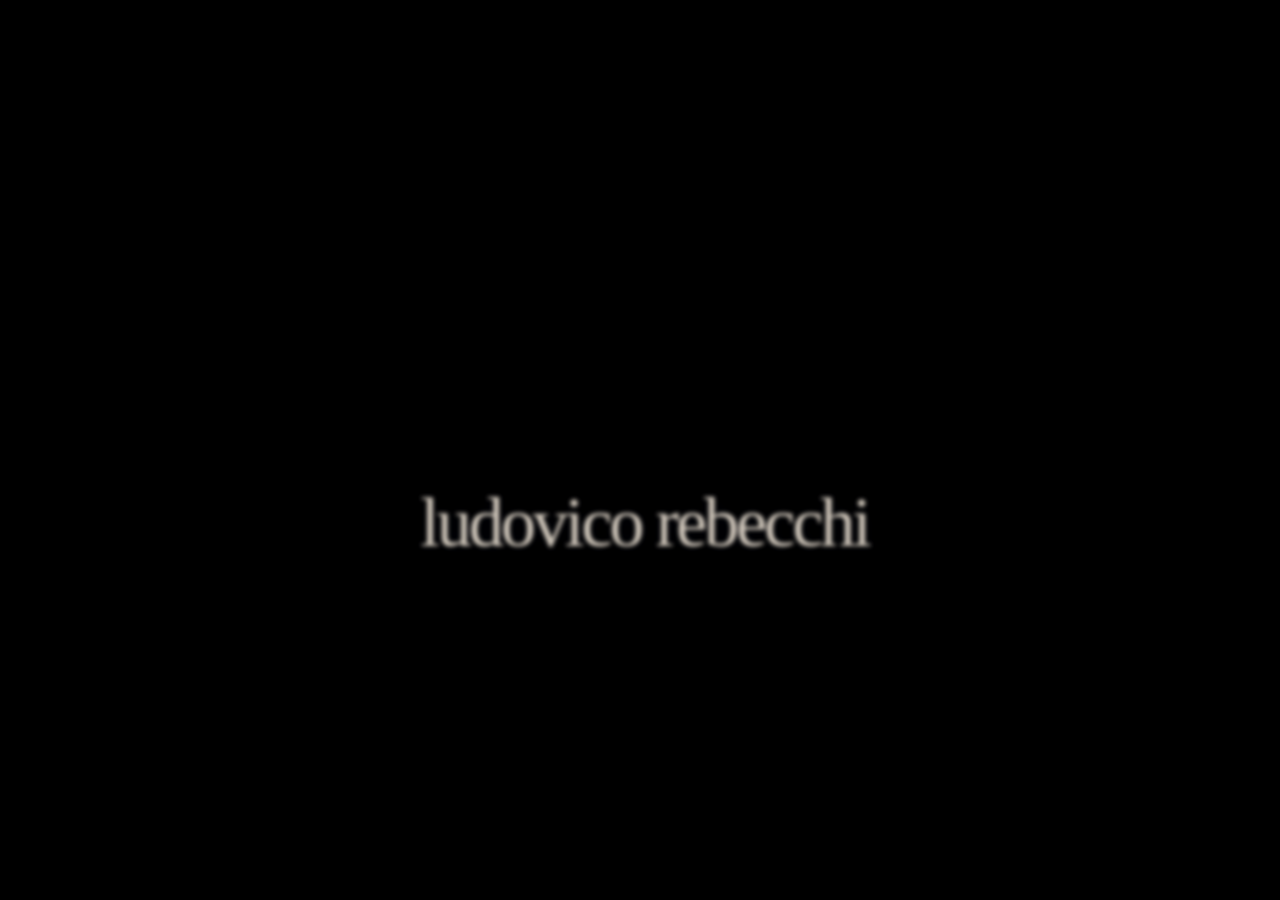
==== index.html @ f20edee0 "Keep carousel captions clear on small screens" ====
<!doctype html>
<html lang="en">
<head>
<meta charset="utf-8">
<meta name="viewport" content="width=device-width, initial-scale=1">
<meta name="theme-color" content="#250812">
<meta name="description" content="Ludovico Rebecchi">
<title>Ludovico Rebecchi</title>
<link rel="icon" type="image/svg+xml" href="data:image/svg+xml,%3Csvg xmlns='http://www.w3.org/2000/svg' viewBox='0 0 32 32'%3E%3Cpath fill='%23250812' d='M0 0h32v32H0z'/%3E%3Ctext x='9' y='25' fill='%23e9dfd5' font-family='serif' font-size='28' font-style='italic'%3El%3C/text%3E%3C/svg%3E">
<link rel="stylesheet" href="style.css?v=quasi2-carousel-spacing-v4">
<link rel="stylesheet" href="assets/liquid-glass-carousel.css?v=hero-red-v64">
<link rel="preload" href="assets/hero-studio-guitar-red-desktop-v9.png" as="image" media="(min-width: 700px)">
<link rel="preload" href="assets/hero-studio-guitar-red-mobile-v9.png" as="image" media="(max-width: 699px)">
<script src="app.bundle.js?v=quasi2-spotify-play-v7" defer></script>
</head>
<body>
<main class="sequence" id="sequence" aria-label="Ludovico Rebecchi, sequenza fotografica">
  <div class="viewport">
    <div class="fallback" aria-hidden="true"></div>
    <div class="photographic-field" id="photographic-field" aria-hidden="true">
      <canvas id="photograph-a"></canvas>
      <canvas id="photograph-b"></canvas>
      <canvas id="photograph-c"></canvas>
      <canvas id="photograph-d"></canvas>
      <canvas id="photograph-e"></canvas>
    </div>
    <div class="book-fold" id="book-fold" aria-hidden="true"></div>
    <div class="paper-grain" aria-hidden="true"><canvas id="paper"></canvas></div>
    <div class="cover-meta" id="cover-meta" aria-hidden="true" inert>
      <span class="cover-location" aria-hidden="true">PORTFOLIO</span>
      <button class="cover-quote" id="sound-toggle" type="button" aria-pressed="false" aria-label="sound off"><span class="sound-waves" aria-hidden="true"><i></i><i></i><i></i><i></i></span>sound<br><span id="sound-state">off</span></button>
      <span class="cover-mark" aria-hidden="true">∿</span>
      <p class="hero-subhead">Artist, Producer &amp; Mixer</p>
    </div>
    <div class="identity" id="identity"><h1>ludovico rebecchi</h1></div>
    <section class="editorial-notes" id="editorial-notes" aria-hidden="true" inert aria-labelledby="intro-title">
      <h2 class="intro-title" id="intro-title" aria-label="world building"><span aria-hidden="true">w</span><span aria-hidden="true">o</span><span aria-hidden="true">r</span><span aria-hidden="true">l</span><span aria-hidden="true">d</span><span class="word-gap" aria-hidden="true"></span><span aria-hidden="true">b</span><span aria-hidden="true">u</span><span aria-hidden="true">i</span><span aria-hidden="true">l</span><span aria-hidden="true">d</span><span aria-hidden="true">i</span><span aria-hidden="true">n</span><span aria-hidden="true">g</span></h2>
      <p class="intro-copy"><span>World building is the most important part of developing and communicating an idea.</span><span>That world becomes the gateway into the artist’s mind.</span><span>Sound, image and atmosphere come together to create a universe you can lose yourself in.</span></p>
    </section>
    <section class="third-notes" id="third-notes" aria-hidden="true" inert aria-labelledby="listen-title">
      <h2 class="listen-title" id="listen-title" aria-label="my world, my mind">
        <span class="listen-column listen-world" aria-hidden="true"><span>m</span><span>y</span><span class="vertical-word-gap"></span><span>w</span><span>o</span><span>r</span><span>l</span><span>d</span></span>
        <span class="listen-column listen-mind" aria-hidden="true"><span>m</span><span>y</span><span class="vertical-word-gap"></span><span>m</span><span>i</span><span>n</span><span>d</span></span>
      </h2>
      <div class="spotify-profile-note">
        <p><span>If world building is the gateway into an artist’s mind, this is mine.</span></p>
        <section class="artist-mini-player" aria-label="My music">
          <h3>my music</h3>
          <div class="artist-mini-track-list">
            <button class="artist-mini-track" type="button" data-local-track="about-me" data-audio-src="assets/about-me.wav" data-track-title="About Me" aria-pressed="false">
              <span class="artist-mini-play" aria-hidden="true"></span><span class="artist-mini-copy"><strong>About Me</strong><small>feat. Sigmund B. &amp; Allan</small></span><span class="artist-mini-duration">2:16</span>
            </button>
            <button class="artist-mini-track" type="button" data-local-track="feeling" data-audio-src="assets/a-feeling-i-dont-wanna-name.wav" data-track-title="A Feeling I Don't Wanna Name" aria-pressed="false">
              <span class="artist-mini-play" aria-hidden="true"></span><span class="artist-mini-copy"><strong>A Feeling I Don't Wanna Name</strong><small>feat. Sigmund B.</small></span><span class="artist-mini-duration">2:08</span>
            </button>
          </div>
          <div class="artist-mini-controls">
            <button class="artist-mini-toggle" id="artist-audio-toggle" type="button" aria-label="Play selected track"></button>
            <span class="artist-mini-now-playing" id="artist-audio-title">select a track</span>
            <span class="artist-mini-time" id="artist-audio-time">0:00</span>
            <input class="artist-mini-progress" id="artist-audio-progress" type="range" min="0" max="1000" value="0" aria-label="Track position" disabled>
          </div>
          <audio id="artist-local-audio" preload="none"></audio>
        </section>
      </div>
    </section>
    <section class="credits-notes" id="credits-notes" aria-hidden="true" inert aria-labelledby="credits-title">
      <h2 class="credits-title" id="credits-title" aria-label="credits"><span aria-hidden="true">c</span><span aria-hidden="true">r</span><span aria-hidden="true">e</span><span aria-hidden="true">d</span><span aria-hidden="true">i</span><span aria-hidden="true">t</span><span aria-hidden="true">s</span></h2>
      <button class="credits-listen-open" id="credits-listen-open" type="button">listen to the work <span aria-hidden="true">↗</span></button>
      <div class="listen-room" id="listen-room" aria-hidden="true" inert>
        <button class="listen-room-close" id="listen-room-close" type="button" aria-label="Close listening room">close <span aria-hidden="true">×</span></button>
        <p class="listen-room-kicker">selected work · Ludovico Rebecchi</p>
        <div class="listen-room-content" id="listen-carousel" aria-label="Spotify track carousels">
          <section class="listen-track-group" data-listen-row="produced" aria-labelledby="produced-row-title">
            <header class="listen-row-head"><div><h3 id="produced-row-title">Songs I produced</h3><p class="spotify-list-meta" id="credits-produced-list-meta"></p></div><a class="spotify-playlist-start" data-spotify-playlist="produced" href="https://open.spotify.com/playlist/3JOXfMWSclsNA9mn9IRZWc" target="_blank" rel="noopener noreferrer">play all <span aria-hidden="true">↗</span></a></header>
            <div class="spotify-track-scroll listen-track-rail" id="credits-produced-tracklist" role="region" aria-label="Songs I produced, tracks" tabindex="0"></div>
          </section>
          <section class="listen-track-group" data-listen-row="mixed" aria-labelledby="mixed-row-title">
            <header class="listen-row-head"><div><h3 id="mixed-row-title">Songs I mixed</h3><p class="spotify-list-meta" id="credits-mixed-list-meta"></p></div><a class="spotify-playlist-start" data-spotify-playlist="mixed" href="https://open.spotify.com/playlist/0G2Q2mCSgjcvSFwIdfVSZI" target="_blank" rel="noopener noreferrer">play all <span aria-hidden="true">↗</span></a></header>
            <div class="spotify-track-scroll listen-track-rail" id="credits-mixed-tracklist" role="region" aria-label="Songs I mixed, tracks" tabindex="0"></div>
          </section>
        </div>
        <div class="listen-player-stage" id="listen-player-stage" aria-live="polite">
          <p class="listen-player-label" id="listen-player-label">choose a track to listen</p>
          <article class="spotify-card listen-playback-card" id="credits-produced-card" aria-label="Spotify player for songs I produced"><div class="spotify-embed-engine" id="credits-produced-player"></div></article>
        </div>
        <p class="listen-room-hint">select a cover to play</p>
      </div>
    </section>
    <section class="closing-notes" id="closing-notes" aria-hidden="true" inert aria-labelledby="closing-title">
      <h2 id="closing-title">define how you want<br>your idea to feel</h2>
      <div class="contact-links" aria-label="Contact links">
        <a class="contact-link" id="mail-link" href="mailto:ludovicorebecchi7@gmail.com" aria-label="Email ludovicorebecchi7@gmail.com">
          <svg aria-hidden="true" viewBox="0 0 24 24"><rect x="2.5" y="4.5" width="19" height="15" rx="1.5"></rect><path d="m3.5 6 8.5 7 8.5-7"></path></svg>
          <span>ludovicorebecchi7@gmail.com</span>
        </a>
        <a class="contact-link" id="instagram-link" aria-label="Instagram ludovico_rebecchi" aria-disabled="true" target="_blank" rel="noopener noreferrer">
          <svg aria-hidden="true" viewBox="0 0 24 24"><rect x="3.2" y="3.2" width="17.6" height="17.6" rx="5.2"></rect><circle cx="12" cy="12" r="4.1"></circle><circle class="social-dot" cx="17.6" cy="6.7" r="1"></circle></svg>
          <span>ludovico_rebecchi</span>
        </a>
        <a class="contact-link" id="tiktok-link" aria-label="TikTok @ludovicorebecchi" aria-disabled="true" target="_blank" rel="noopener noreferrer">
          <svg aria-hidden="true" viewBox="0 0 24 24"><path d="M14.4 3.2v11.3a4.7 4.7 0 1 1-4.1-4.66"></path><path d="M14.4 3.2c.55 2.7 2.15 4.25 5 4.75"></path></svg>
          <span>@ludovicorebecchi</span>
        </a>
      </div>
    </section>
    <button class="sound-dock" id="sound-dock" type="button" aria-pressed="false" aria-label="sound off">
      <span class="sound-waves" aria-hidden="true"><i></i><i></i><i></i><i></i></span>
    </button>
    <audio id="site-audio-loop" src="assets/loop-sito.mp3" preload="auto" loop></audio>
    <nav class="page-controls" aria-label="Sfoglia le cinque pagine">
      <button type="button" id="previous-page" aria-label="Pagina precedente" disabled>↑</button>
      <button type="button" id="next-page" aria-label="Pagina successiva">↓</button>
    </nav>
    <span class="scroll-invitation" id="invitation">scroll <span aria-hidden="true">↓</span></span>
    <span class="scene-announcement" id="scene-announcement" role="status" aria-live="polite"></span>
    <p class="load-error" id="load-error" role="status" hidden>Impossibile caricare le fotografie. Ricarica la pagina.</p>
    <noscript><p class="load-error">Attiva JavaScript per vedere la sequenza fotografica.</p></noscript>
  </div>
</main>
</body>
</html>
---- style.css ----
:root{--font-zine:Courier,'Courier New',monospace;color-scheme:dark;background:#250812;color:#ede3d5;font-family:var(--font-zine);font-weight:600}
*{box-sizing:border-box}html,body{margin:0;width:100%;height:100%;overflow:hidden;overscroll-behavior:none;scrollbar-width:none}html::-webkit-scrollbar{display:none}body{touch-action:pan-y pinch-zoom}::selection{background:#e19b7a;color:#300814}
.sequence{position:relative;height:100svh}
.viewport{position:relative;width:100%;height:100svh;overflow:hidden;overflow:clip;overscroll-behavior:none;isolation:isolate;background:#000}
body:not(.ready) .identity,body:not(.ready) .cover-meta,body:not(.ready) .scroll-invitation{opacity:0}
.fallback{position:absolute;inset:0;background:#000;z-index:-1}
.photographic-field{position:absolute;inset:-4%;opacity:0;will-change:filter}
.ready .photographic-field{opacity:1}
.photographic-field canvas{position:absolute;inset:0;width:100%;height:100%;object-fit:cover;transform-origin:50% 50%;will-change:transform,opacity}
#photograph-b{opacity:0}
#photograph-c{background:linear-gradient(135deg,#0b0206 0%,#260713 55%,#6a1b2a 100%)}
#photograph-c,#photograph-d,#photograph-e{opacity:0}
.book-fold{position:absolute;inset:0;pointer-events:none;opacity:0;--fold-x:50%;--fold-spread:25px;--fold-skew:0deg;background:linear-gradient(90deg,transparent calc(var(--fold-x) - var(--fold-spread)),#14040b12 calc(var(--fold-x) - 8px),#14040b40 calc(var(--fold-x) - 1px),#e2b1a017 var(--fold-x),transparent calc(var(--fold-x) + 18px));transform:skewX(var(--fold-skew));transform-origin:50% 50%;will-change:opacity,transform,background,filter}
.paper-grain{position:absolute;inset:0;pointer-events:none;opacity:0;mix-blend-mode:multiply}
.paper-grain canvas{width:100%;height:100%;display:block}
.identity{font-family:Georgia,'Times New Roman',serif;font-weight:400;position:absolute;top:57%;left:50%;transform:translate(-50%,-50%);width:max-content;max-width:calc(100% - 44px);text-align:center;will-change:opacity,filter,transform}
.cover-meta{position:absolute;inset:0;pointer-events:none;will-change:opacity;color:#f0e8dc;text-shadow:0 1px 12px #101c5740}
.cover-location{position:absolute;top:14%;left:50%;transform:translateX(-50%);font:600 12px/1 Arial,sans-serif;letter-spacing:.13em;white-space:nowrap}
.cover-quote{position:absolute;left:5.2%;top:56%;margin:0;padding:0;border:0;background:none;color:inherit;text-align:left;font:italic clamp(18px,2vw,30px)/1.05 Georgia,'Times New Roman',serif;letter-spacing:-.035em;white-space:nowrap;cursor:pointer;pointer-events:auto;transform-origin:left center}
.ready .cover-quote[aria-pressed="false"]{animation:sound-breath 3.6s cubic-bezier(.45,0,.25,1) 2.6s infinite}
.sound-waves{position:absolute;left:-25px;top:.12em;width:16px;height:17px;display:flex;align-items:center;justify-content:space-between;opacity:.84}
.sound-waves i{display:block;width:1.5px;height:100%;border-radius:999px;background:currentColor;transform:scaleY(.24);animation:sound-wave 1.55s ease-in-out infinite;transform-origin:center}
.sound-waves i:nth-child(2){animation-delay:-1.12s}.sound-waves i:nth-child(3){animation-delay:-.73s}.sound-waves i:nth-child(4){animation-delay:-.34s}
.sound-waves::after{content:'';position:absolute;left:-2px;top:8px;width:20px;height:1px;background:currentColor;transform:rotate(-43deg);transform-origin:center;opacity:1;transition:opacity .25s ease}
.cover-quote[aria-pressed="true"] .sound-waves::after,.sound-dock[aria-pressed="true"] .sound-waves::after{opacity:0}
.cover-quote[aria-pressed="true"] .sound-waves i{animation-duration:.9s}
.sound-dock{position:absolute;left:4.8%;bottom:4.5%;width:30px;height:30px;padding:0;display:grid;place-items:center;color:#f2e8df;opacity:0;pointer-events:none;text-shadow:0 1px 8px #240308;transition:opacity .25s ease}
.sound-dock .sound-waves{position:relative;left:auto;top:auto;width:16px;height:17px}
.sound-dock[aria-pressed="true"] .sound-waves i{animation-duration:.9s}
.cover-mark{position:absolute;right:5.2%;top:57%;font:19px/1 Georgia,serif}
@keyframes sound-breath{0%,100%{transform:scale(1)}46%{transform:scale(1.105)}62%{transform:scale(1.08)}}
@keyframes sound-wave{0%,100%{transform:scaleY(.22)}25%{transform:scaleY(.88)}50%{transform:scaleY(.42)}75%{transform:scaleY(1)}}
h1{font-size:clamp(36px,5.5vw,91px);font-weight:400;letter-spacing:-.045em;line-height:1.08;margin:0;text-shadow:0 1px 14px #101c5733}
.hero-subhead{position:absolute;left:50%;top:calc(57% + clamp(31px,3.8vw,63px));transform:translateX(-50%);width:max-content;max-width:calc(100% - 44px);margin:0;text-align:center;font:400 clamp(13px,1.25vw,20px)/1.1 Georgia,'Times New Roman',serif;letter-spacing:.012em;text-shadow:0 1px 12px #101c5733}
.scroll-invitation{font-family:Georgia,'Times New Roman',serif;font-weight:400;position:absolute;bottom:7%;left:50%;transform:translateX(-50%);display:flex;align-items:center;gap:20px;color:inherit;font-size:13px;letter-spacing:.01em;font-style:italic;padding:14px}
.scroll-invitation span{font-family:Arial,sans-serif;font-style:normal;font-size:17px}
.editorial-notes{position:absolute;inset:0;opacity:0;visibility:hidden;will-change:opacity,filter;pointer-events:none}
.note{position:absolute;margin:0;font-family:var(--font-zine);font-size:clamp(12px,1.05vw,16px);font-weight:600;line-height:1.12;letter-spacing:-.045em;color:#e9e0d6;text-shadow:.3px 0 #e9e0d64d}
.note-opening{left:8%;top:22%;width:24%}
.note-middle{left:59%;top:47%;width:32%}
.note-spaced{left:9%;top:69%;letter-spacing:clamp(13px,2.2vw,38px);font-weight:400}
.note-ending{right:9%;bottom:14%;text-align:right;font-weight:400}
.third-notes{position:absolute;inset:0;opacity:0;visibility:hidden;pointer-events:none;will-change:opacity}
.third-note{position:absolute;margin:0;font:600 clamp(12px,1.05vw,16px)/1.12 var(--font-zine);letter-spacing:-.045em;color:#e9e0d6;text-shadow:.3px 0 #e9e0d64d}
.third-note-top{left:8%;top:18%}
.third-note-bottom{right:9%;bottom:16%;font-weight:400}
.scene-announcement{position:absolute;width:1px;height:1px;padding:0;margin:-1px;overflow:hidden;clip-path:inset(50%);white-space:nowrap}
.load-error{position:absolute;bottom:15%;left:10%;right:10%;font:14px/1.5 var(--font-zine);text-align:center}
[hidden]{display:none!important}
button,a{-webkit-tap-highlight-color:transparent}
button{color:inherit;font:inherit;border:0;border-radius:0;background:none;cursor:pointer}
a{color:inherit;text-underline-offset:6px}
:focus-visible{outline:1px solid currentColor;outline-offset:7px}
.editorial-notes,.third-notes,.credits-notes,.closing-notes{pointer-events:auto;color:#f2e8df;text-shadow:0 1px 12px #26030a66}
.credits-notes{position:absolute;inset:0;opacity:0;visibility:hidden;will-change:opacity}
.closing-notes{position:absolute;inset:0;opacity:0;visibility:hidden;will-change:opacity}
.listen-title,.closing-notes h2{position:absolute;margin:0;font:600 clamp(18px,1.65vw,26px)/1.18 var(--font-zine);letter-spacing:-.045em;text-shadow:.3px 0 #e9e0d64d}
.intro-title{position:absolute;left:7%;top:49%;width:36%;margin:0;display:flex;justify-content:space-between;transform:translateY(-50%);font:600 clamp(14px,1.1vw,18px)/1 var(--font-zine);text-shadow:.3px 0 #e9e0d64d}
h2 em{font-style:normal;font-weight:inherit}
.intro-copy{position:absolute;right:8%;bottom:13%;width:28%;max-width:31ch;margin:0;font:600 16px/1.2 var(--font-zine);letter-spacing:-.035em;text-align:justify;hyphens:auto;text-shadow:.3px 0 #e9e0d64d}
.listen-title{left:8%;top:21%}
.listening-sheet{position:absolute;left:65%;right:7%;top:8%;padding:20px 0 28px;text-shadow:0 1px 10px #1c0308}
.playlist-tabs{display:flex;gap:32px;border-bottom:1px solid #f2e8df55;font:16px/1.2 var(--font-zine)}
.playlist-tabs button{position:relative;padding:12px 0 18px;opacity:.65}
.playlist-tabs button[aria-selected="true"]{opacity:1}
.playlist-tabs button[aria-selected="true"]:after{content:'';position:absolute;bottom:-1px;left:0;right:0;height:2px;background:currentColor}
.playlist-note{max-width:28ch;font:16px/1.5 var(--font-zine);margin:30px 0 36px}
.text-link{font:600 16px/1.3 var(--font-zine)}
.pending-note{font:12px/1.4 var(--font-zine);letter-spacing:.02em;opacity:.8;margin:16px 0 0}
.closing-notes h2{left:8%;top:26%;max-width:62%}
.closing-invite{position:absolute;left:59%;right:8%;bottom:19%}
.closing-invite>p:first-child{max-width:29ch;font:16px/1.4 var(--font-zine);margin:0 0 24px}
.collaborate-link{display:inline-block;font:600 clamp(18px,1.5vw,24px)/1.2 var(--font-zine);text-decoration:none;border-bottom:1px solid #f2e8dfaa;padding-bottom:8px}
.collaborate-link span{font-style:normal;font-size:.65em;margin-left:24px}
.collaborate-link[aria-disabled="true"]{cursor:default}
.page-controls{position:absolute;bottom:3%;right:5%;display:flex;align-items:center;gap:10px;font:12px/1 var(--font-zine);color:#f2e8df;text-shadow:0 1px 8px #240308}
.page-controls button{font:18px/1 var(--font-zine);width:44px;height:44px}
.page-controls button:disabled{opacity:.3;cursor:default}
.page-controls:not(:focus-within){clip-path:inset(50%);width:1px;height:1px;overflow:hidden;white-space:nowrap}
@media(max-width:700px){
 .book-fold{display:none}
 .intro-title{left:7%;top:48%;width:36%;font-size:14px}
 .intro-copy{right:8%;bottom:12%;width:62%;max-width:29ch;font-size:16px;line-height:1.25}
 .listen-title{left:7%;top:19%;font-size:20px}
 .listening-sheet{left:25%;right:7%;top:32%;padding-top:0}
 .playlist-tabs{gap:26px;font-size:14px}.playlist-note{font-size:14px;margin:22px 0}
 .closing-notes h2{left:7%;top:24%;max-width:88%;font-size:22px}
 .closing-invite{left:25%;right:7%;bottom:19%}.closing-invite>p:first-child{font-size:14px}
 .collaborate-link{font-size:20px}.page-controls{right:4%;bottom:2%}
}
@media(max-height:550px) and (min-width:701px){
 .listen-title{top:23%;font-size:20px}
 .intro-copy{bottom:10%;width:30%;font-size:16px}
 .listening-sheet{top:24%}.playlist-note{margin:18px 0}
 .closing-notes h2{top:25%;font-size:22px}.closing-invite{bottom:21%}
 .page-controls{bottom:1%}
}
@media(max-width:600px){.identity{top:55%;max-width:calc(100% - 32px)}h1{font-size:clamp(32px,8vw,48px)}.scroll-invitation{bottom:9%}.cover-location{top:11%;font-size:10px}.cover-quote{left:7%;top:57%;font-size:19px}.cover-mark{right:7%;top:58%;font-size:16px}.third-note{font-size:12px;line-height:1.18}.third-note-top{left:7%;top:14%}.third-note-bottom{right:7%;bottom:11%}.note{font-size:12px;line-height:1.18}.note-opening{left:7%;top:18%;width:76%}.note-middle{left:34%;top:48%;width:62%}.note-spaced{left:7%;top:72%;letter-spacing:13px}.note-ending{right:7%;bottom:10%}}
@media(prefers-reduced-motion:reduce){.ready .cover-quote[aria-pressed="false"],.sound-waves i{animation:none}.sound-waves i:nth-child(1),.sound-waves i:nth-child(4){transform:scaleY(.45)}.sound-waves i:nth-child(2),.sound-waves i:nth-child(3){transform:scaleY(.8)}}


/* Fixed-ratio second spread: image and typography share the same page. */
#photograph-b{inset:3.7037037%;width:92.5925926%;height:92.5925926%;background:#22040e}
.editorial-notes{container-type:inline-size}
.editorial-notes .intro-title{left:4%;top:var(--world-title-y,19%);width:42%;font-size:clamp(13px,1.5cqw,23px);font-weight:700;text-shadow:.45px 0 currentColor}
.editorial-notes .intro-title .word-gap{flex:0 0 1.3em}
.editorial-notes .intro-copy{right:8%;bottom:13%;width:28%;max-width:31ch;font-size:clamp(10px,1.2cqw,18px);font-weight:400;line-height:1.2}
.editorial-notes .intro-copy>span{display:block}
.editorial-notes .intro-copy>span+span{margin-top:1em}
#photograph-c{inset:3.7037037%;width:92.5925926%;height:92.5925926%;background:#22040e}
#photograph-d{inset:3.7037037%;width:92.5925926%;height:92.5925926%;background:#22040e}
.third-notes{container-type:inline-size}
.third-notes .listen-title{left:7%;top:17%}
.third-notes .listening-sheet{left:7%;right:auto;width:26%;top:auto;bottom:14%}
@media(max-width:700px){
 .editorial-notes .intro-copy{width:35%;right:5%;bottom:9%;font-size:10px}
 .third-notes .listen-title{top:12%}
 .third-notes .listening-sheet{left:7%;width:32%;bottom:10%;padding-bottom:0}
}
.third-notes .listen-title{font-size:clamp(12px,1.9cqw,26px)}
.third-notes .playlist-tabs{gap:clamp(12px,2cqw,32px);font-size:clamp(10px,1.2cqw,16px)}
.third-notes .playlist-note{font-size:clamp(10px,1.2cqw,16px);margin:2cqw 0}
.third-notes .pending-note{font-size:clamp(9px,1cqw,12px);margin-top:1cqw}
.third-notes .playlist-tabs button{padding:1cqw 0}

/* Page three: two adjacent vertical title columns inhabit the empty wall. */
.third-notes .listen-title{left:13%;top:12%;height:76%;margin:0;transform:none;display:flex;align-items:flex-start;gap:clamp(22px,3.4cqw,50px);font:700 clamp(13px,1.45cqw,21px)/1 var(--font-zine);text-shadow:.45px 0 currentColor}
.listen-column{display:flex;flex-direction:column;align-items:center;justify-content:space-between;white-space:nowrap}
.listen-column>span{display:block;line-height:1}
.listen-world{height:90%;align-self:flex-end}
.listen-mind{height:51.5%;align-self:flex-end}
.listen-world .vertical-word-gap{height:clamp(.45em,.9cqw,.8em)}
.listen-mind .vertical-word-gap{height:clamp(.34em,.66cqw,.58em)}
.spotify-profile-note{position:absolute;right:8%;top:16%;width:26%;font-family:var(--font-zine);text-align:left;text-shadow:.3px 0 #e9e0d64d}
.spotify-profile-note p{margin:0;font:400 clamp(10px,1.05cqw,15px)/1.32 var(--font-zine);letter-spacing:-.018em}
.spotify-profile-note p>span{display:block}
.spotify-profile-note p>span+span{margin-top:.9em}
.spotify-profile-note a{display:inline-block;margin-top:18px;font:600 clamp(8px,.78cqw,11px)/1.1 var(--font-zine);letter-spacing:.08em;text-decoration:none;opacity:.76}
.spotify-profile-note a[aria-disabled="true"]{cursor:default}

/* Page four: credits occupy the open ceiling and the two halves of the spread. */
.credits-notes{container-type:inline-size}
.credits-title{position:absolute;left:7%;right:7%;top:9%;margin:0;display:flex;justify-content:space-between;font:700 clamp(15px,1.7cqw,25px)/1 var(--font-zine);text-shadow:.45px 0 currentColor}
.credit-heading{position:absolute;bottom:1%;width:30%;font-family:var(--font-zine);text-align:left}
.credits-produced{left:4%}.credits-mixed{right:4%;text-align:right}
.spotify-card{position:absolute;left:0;bottom:0;width:100%;overflow:visible;border:0;border-radius:0;background:none;box-shadow:none;text-align:left;text-shadow:0 1px 10px #1b020ab8}
.credits-mixed .spotify-card{background:none}
.spotify-card-head{position:relative;display:grid;grid-template-columns:1fr;gap:10px;align-items:start;padding:7px 64px 9px 0;border:0}
.spotify-card-head img{display:none}
.credits-produced .spotify-card-head img{object-position:31% 72%}.credits-mixed .spotify-card-head img{object-position:50% 68%}
.spotify-card-copy{min-width:0;padding-top:2px;display:flex;flex-direction:column;align-items:flex-start}
.spotify-card-copy>span{display:none}
.spotify-card-copy strong{display:block;max-width:100%;margin-top:0;font:700 clamp(11px,1.18cqw,17px)/1.05 var(--font-zine);letter-spacing:.055em;white-space:nowrap;overflow:hidden;text-overflow:ellipsis}
.spotify-card-copy small{display:block;margin-top:4px;font:400 clamp(7px,.7cqw,10px)/1.2 var(--font-zine);opacity:.7;white-space:nowrap;overflow:hidden;text-overflow:ellipsis}
.spotify-mark,.spotify-play{display:none}
.spotify-play{position:absolute;right:0;bottom:9px;width:24px;height:24px;border:1px solid #fffa;border-radius:50%;place-items:center;padding:0 0 0 2px;font:7px/1 Arial,sans-serif;transition:opacity .2s ease,transform .2s ease}
.spotify-play:not(:disabled):hover{transform:scale(1.08)}
.spotify-play:disabled{opacity:.4;cursor:default}
.spotify-card[data-playing="true"] .spotify-play{padding-left:0;font-size:0}
.spotify-card[data-playing="true"] .spotify-play::before{content:'Ⅱ';font:8px/1 Arial,sans-serif;letter-spacing:-1px}
.spotify-tracks{list-style:none;margin:0;padding:3px 0 0;background:transparent}
.spotify-tracks li{min-height:27px;display:grid;grid-template-columns:17px 1fr auto;gap:6px;align-items:center;border:0;font:400 clamp(7px,.67cqw,10px)/1.1 var(--font-zine)}
.spotify-tracks li:last-child{border-bottom:0}
.spotify-tracks li>span:nth-child(2){min-width:0;display:flex;flex-direction:column;gap:3px}
.spotify-tracks b{font-weight:600;white-space:nowrap;overflow:hidden;text-overflow:ellipsis}.spotify-tracks small{font-size:.86em;opacity:.58;white-space:nowrap;overflow:hidden;text-overflow:ellipsis}
.spotify-tracks time{font-variant-numeric:tabular-nums;opacity:.82}.track-number{opacity:.68;text-align:center}
.spotify-card>a{display:none!important}
.spotify-embed-engine{position:relative;width:100%;height:352px;margin-top:3px;overflow:hidden;isolation:isolate;clip-path:inset(0);border-radius:0;background:transparent;opacity:1;pointer-events:auto}
.spotify-embed-engine iframe{position:absolute;z-index:2;inset:0;display:block;width:100%;height:100%;border:0;border-radius:0;background:transparent;color-scheme:dark}
.spotify-embed-engine::after{content:none}
.spotify-fallback{position:absolute;z-index:1;inset:0;padding:14px 0 8px;color:#f2e8df;background:linear-gradient(180deg,rgba(30,3,12,.18),rgba(57,8,22,.05));font-family:var(--font-zine);text-align:left;text-shadow:0 1px 9px #190207;pointer-events:none}
.spotify-fallback-label{display:flex;align-items:center;justify-content:space-between;margin:0 0 12px;font:600 clamp(7px,.64cqw,10px)/1 var(--font-zine);letter-spacing:.09em;text-transform:lowercase;opacity:.78}
.spotify-fallback-label b{font-size:1.35em;font-weight:400}
.spotify-fallback ol{list-style:none;margin:0;padding:0}
.spotify-fallback li{min-height:43px;display:grid;grid-template-columns:24px minmax(0,1fr) auto;gap:8px;align-items:center;padding:4px 0;font:400 clamp(7px,.68cqw,10px)/1.08 var(--font-zine)}
.spotify-fallback li i{font-style:normal;opacity:.48}
.spotify-fallback li>span{min-width:0;display:flex;flex-direction:column;gap:4px}
.spotify-fallback li b{overflow:hidden;font-weight:600;text-overflow:ellipsis;white-space:nowrap}
.spotify-fallback li small{overflow:hidden;font-size:.86em;opacity:.58;text-overflow:ellipsis;white-space:nowrap}
.spotify-fallback li time{font-size:.9em;font-variant-numeric:tabular-nums;opacity:.66}
.artist-spotify-card .spotify-embed-engine{height:152px}
.spotify-profile-note .artist-spotify-card{position:relative;left:auto;bottom:auto;width:100%;margin-top:clamp(24px,3cqw,44px)}
.artist-spotify-card .spotify-card-copy>span{display:block;font:400 clamp(7px,.62cqw,9px)/1 var(--font-zine);letter-spacing:.08em;opacity:.66}
.artist-spotify-card .spotify-card-head{padding-top:0}

/* Page five: a sparse invitation and a translucent writing surface. */
.closing-notes h2{left:7%;top:50%;width:calc(43% - 24px);max-width:none;margin:0;transform:translateY(-50%);font:400 clamp(15px,1.7vw,25px)/1.48 var(--font-zine);letter-spacing:.105em;text-transform:none;text-shadow:.45px 0 currentColor}
.contact-links{position:absolute;right:1%;bottom:17%;width:33%;display:flex;flex-direction:column;align-items:flex-start;gap:clamp(22px,3.3vh,38px)}
.contact-link{display:inline-flex;align-items:center;gap:clamp(12px,1.4vw,21px);max-width:100%;min-height:28px;color:#f2e8df;text-decoration:none;font:400 clamp(10px,1vw,15px)/1.35 var(--font-zine);letter-spacing:.055em;opacity:.88;transition:opacity .25s ease,transform .25s ease}
.contact-link span{overflow-wrap:anywhere}
.contact-link svg{flex:none;width:20px;height:20px;overflow:visible;fill:none;stroke:currentColor;stroke-width:1.35;stroke-linecap:round;stroke-linejoin:round}
.contact-link .social-dot{fill:currentColor;stroke:none}
.contact-link[aria-disabled="true"]{cursor:default;opacity:.58}
.contact-link:not([aria-disabled="true"]):hover{opacity:1;transform:translateX(3px)}

@media(max-width:700px){
 .editorial-notes .intro-title{left:4%;width:44%;font-size:11px}
 .editorial-notes .intro-title .word-gap{flex-basis:.7em}
 .third-notes .listen-title{left:9%;top:11%;height:72%;gap:18px;font-size:12px}
 .listen-world{height:90%}.listen-mind{height:51.5%}.listen-world .vertical-word-gap{height:.52em}.listen-mind .vertical-word-gap{height:.4em}
 .spotify-profile-note{right:7%;top:13%;width:31%}.spotify-profile-note p{font-size:8px}.spotify-profile-note a{margin-top:8px;font-size:7px}.spotify-profile-note .artist-spotify-card{margin-top:20px}
 .credits-title{left:6%;right:6%;top:8%;font-size:12px}
 .credit-heading{bottom:.5%;width:35%}.credits-produced{left:3%}.credits-mixed{right:3%}
 .spotify-card-head{grid-template-columns:1fr;padding:6px 25px 7px 0;gap:7px}.spotify-play{right:0;bottom:7px;width:18px;height:18px;font-size:5px}
 .spotify-card-copy strong{font-size:9px}.spotify-card-copy small{font-size:7px}.spotify-card-copy>span{font-size:6px}
 .spotify-embed-engine,.artist-spotify-card .spotify-embed-engine{height:352px}
 .closing-notes h2{left:7%;top:25%;width:86%;font-size:12px;line-height:1.42}
 .contact-links{left:24%;right:1%;bottom:14%;width:auto;gap:clamp(18px,3vh,28px)}
 .contact-link{font-size:clamp(9px,2.7vw,12px);gap:13px}
 .sound-dock{left:5%;bottom:3.5%;width:28px;height:28px}
}

/* Spotify: editorial track listings with a compact, real Spotify player. */
.credit-heading{bottom:7%;width:31.5%;}
.credits-produced{left:5.5%}.credits-mixed{right:5.5%}
.spotify-card{position:relative;left:auto;bottom:auto;width:100%;overflow:visible;border:0;border-radius:0;background:none;box-shadow:none;text-align:left;text-shadow:0 1px 9px #1b020ab8}
.credits-mixed .spotify-card{text-align:right}
.spotify-card-head{position:relative;display:flex;justify-content:space-between;align-items:baseline;gap:8px;padding:0 0 5px;border:0}
.spotify-card-copy{display:flex;min-width:0;flex-direction:column;align-items:flex-start;padding:0}
.credits-mixed .spotify-card-copy{align-items:flex-end}
.spotify-card-copy>span{display:none}
.spotify-card-copy strong{display:block;max-width:100%;margin:0;font:600 clamp(10px,1.16cqw,17px)/1.05 var(--font-zine);letter-spacing:.045em;white-space:nowrap;overflow:hidden;text-overflow:ellipsis}
.spotify-card-copy small{display:block;margin-top:4px;font:400 clamp(7px,.7cqw,10px)/1.2 var(--font-zine);opacity:.72;white-space:nowrap;overflow:hidden;text-overflow:ellipsis}
.spotify-playlist-start,.spotify-card .spotify-playlist-start{display:inline-flex!important;flex:0 0 auto;align-items:center;gap:7px;margin:0;padding:2px 0;color:inherit;font:500 clamp(7px,.66cqw,10px)/1.2 var(--font-zine);letter-spacing:.055em;text-decoration:none;text-transform:lowercase;opacity:.76;transition:opacity .2s ease}
.spotify-playlist-start:hover{opacity:1}
.spotify-list-meta{margin:4px 0 3px;font:400 clamp(6px,.58cqw,8px)/1.2 var(--font-zine);letter-spacing:.045em;opacity:.62}
.spotify-track-scroll{max-height:108px;overflow-y:auto;overflow-x:hidden;overscroll-behavior:contain;overscroll-behavior-y:contain;-webkit-overflow-scrolling:touch;touch-action:pan-y;scrollbar-width:thin;scrollbar-color:#f2e8dfb8 #ffffff12;scrollbar-gutter:stable}
.spotify-track-scroll::-webkit-scrollbar{width:4px}.spotify-track-scroll::-webkit-scrollbar-thumb{background:#f2e8dfb8;border-radius:3px}.spotify-track-scroll::-webkit-scrollbar-track{background:#ffffff12;border-radius:3px}
.spotify-track-row{position:relative;display:grid;grid-template-columns:19px minmax(0,1fr) auto 10px;gap:6px;align-items:center;min-height:27px;padding:2px 3px 2px 0;color:inherit;text-decoration:none;text-shadow:inherit;font:400 clamp(7px,.67cqw,10px)/1.08 var(--font-zine);transition:color .18s ease,background .18s ease}
.spotify-track-row:hover,.spotify-track-row:focus-visible{color:#fff7ed;background:#fff1}
.spotify-track-index{font-variant-numeric:tabular-nums;text-align:left;opacity:.58;font-size:.88em}
.spotify-track-copy{min-width:0;display:flex;flex-direction:column;gap:2px}
.spotify-track-copy b{min-width:0;overflow:hidden;text-overflow:ellipsis;white-space:nowrap;font-weight:600}
.spotify-track-copy small{min-width:0;overflow:hidden;text-overflow:ellipsis;white-space:nowrap;font-size:.84em;opacity:.62}
.spotify-track-row time{font-size:.84em;font-variant-numeric:tabular-nums;opacity:.7}
.spotify-track-play{font:7px/1 Arial,sans-serif;opacity:.58}
.spotify-card[data-playing="true"] .spotify-track-row:focus,.spotify-card[data-playing="pending"] .spotify-track-play{opacity:1}
.spotify-embed-engine{position:relative;width:100%;max-width:280px;height:152px;margin:10px 0 0;overflow:hidden;isolation:isolate;border-radius:12px;background:rgba(35,29,31,.18);opacity:1;pointer-events:auto}
.credits-mixed .spotify-embed-engine{margin-left:auto}
.spotify-embed-engine iframe{position:absolute;inset:0;display:block;width:100%;height:100%;border:0;border-radius:12px;background:transparent;color-scheme:dark;filter:none}
.spotify-embed-engine::after{content:none}
.spotify-card>iframe{display:block;width:min(100%,280px);height:152px;margin:10px 0 0;border:0;border-radius:12px;background:transparent;color-scheme:dark;filter:none}
.credits-mixed .spotify-card>iframe{margin-left:auto}
.spotify-profile-note .artist-spotify-card{position:relative;left:auto;bottom:auto;width:100%;margin-top:clamp(18px,2.1cqw,30px)}
.artist-spotify-card .spotify-card-head{padding-top:0}
.artist-spotify-card .spotify-card-copy>span{display:block;font:400 clamp(7px,.62cqw,9px)/1 var(--font-zine);letter-spacing:.08em;opacity:.66}
.artist-spotify-card .spotify-card-copy strong{margin-top:3px}
.artist-spotify-card .spotify-track-scroll{max-height:108px}
.artist-spotify-card .spotify-track-row{min-height:28px}
@media(max-width:700px){
 .credit-heading{bottom:6%;width:37%}.credits-produced{left:3%}.credits-mixed{right:3%}
 .spotify-card-head{gap:4px;padding-bottom:4px}
 .spotify-card-copy strong{font-size:clamp(7px,1.8cqw,11px)}
 .spotify-card-copy small{font-size:clamp(6px,1.25cqw,8px)}
 .spotify-playlist-start,.spotify-card .spotify-playlist-start{font-size:clamp(5px,1.1cqw,7px);gap:3px}
 .spotify-list-meta{font-size:clamp(5px,.95cqw,7px)}
 .spotify-track-scroll{max-height:88px}
 .spotify-track-row{grid-template-columns:13px minmax(0,1fr) auto 8px;gap:3px;min-height:22px;font-size:clamp(5px,1.05cqw,7px)}
 .spotify-track-play{font-size:6px}
 .spotify-embed-engine{width:100%;max-width:none;height:152px;margin-top:5px;border-radius:10px}
 .spotify-embed-engine iframe{border-radius:10px}
 .spotify-card>iframe{height:152px;margin-top:5px;border-radius:10px}
 .artist-spotify-card .spotify-track-scroll{max-height:88px}
 .spotify-profile-note .artist-spotify-card{margin-top:14px}
}

/* Credits listening room: Spotify artwork on the sleeve, live playlist on the reverse. */
.credits-listen-open{position:absolute;left:50%;bottom:7%;transform:translateX(-50%);display:flex;align-items:center;gap:12px;padding:12px 0;border:0;border-bottom:1px solid #f2e8df70;background:transparent;color:#f2e8df;font:600 clamp(10px,1.08cqw,15px)/1.2 var(--font-zine);letter-spacing:.07em;text-transform:lowercase;cursor:pointer;text-shadow:0 1px 9px #1b020ab8;transition:gap .25s ease,opacity .25s ease}
.credits-listen-open:hover,.credits-listen-open:focus-visible{gap:19px;opacity:.85}
.listen-room{position:absolute;inset:0;z-index:4;display:flex;flex-direction:column;align-items:center;justify-content:center;padding:8% 7% 6%;background:radial-gradient(ellipse at 50% 48%,rgba(38,8,17,.82),rgba(23,4,10,.90));opacity:0;visibility:hidden;pointer-events:none;transition:opacity .45s ease,visibility .45s ease}
.listen-room.is-open{opacity:1;visibility:visible;pointer-events:auto}
.credits-notes.room-open .credits-listen-open{opacity:0;pointer-events:none}
.listen-room-kicker{position:absolute;top:13%;left:50%;transform:translateX(-50%);margin:0;font:400 clamp(7px,.72cqw,10px)/1 var(--font-zine);letter-spacing:.14em;text-transform:uppercase;opacity:.62;white-space:nowrap}
.listen-room-close{position:absolute;top:8%;right:7%;display:flex;align-items:center;gap:9px;padding:8px 0;border:0;background:none;color:inherit;font:400 clamp(8px,.72cqw,10px)/1 var(--font-zine);letter-spacing:.08em;text-transform:lowercase;cursor:pointer;opacity:.7}
.listen-room-close:hover{opacity:1}.listen-room-close span{font:300 18px/1 Arial,sans-serif}
.listen-carousel{width:min(100%,920px);display:flex;align-items:center;justify-content:center;gap:clamp(28px,7vw,100px);overflow-x:auto;overflow-y:visible;padding:12px 12px 22px;scroll-snap-type:x mandatory;overscroll-behavior-x:contain;scrollbar-width:none}
.listen-carousel::-webkit-scrollbar{display:none}
.listen-vinyl-card{position:relative;flex:0 0 clamp(235px,27vw,340px);height:clamp(330px,48vh,430px);perspective:1200px;scroll-snap-align:center;outline:none;isolation:isolate}
.listen-vinyl-inner{position:relative;width:100%;height:100%;transform-style:preserve-3d;transition:transform .78s cubic-bezier(.2,.72,.18,1)}
.listen-vinyl-card:hover .listen-vinyl-inner,.listen-vinyl-card:focus-within .listen-vinyl-inner,.listen-vinyl-card.is-flipped .listen-vinyl-inner{transform:rotateY(180deg)}
.listen-vinyl-face{position:absolute;inset:0;overflow:hidden;backface-visibility:hidden;-webkit-backface-visibility:hidden;border:1px solid #f2e8df30;background:#170d10;box-shadow:0 22px 60px #09020570;border-radius:18px 13px 20px 12px;animation:warped-sleeve 8s ease-in-out infinite alternate}
@keyframes warped-sleeve{0%{border-radius:18px 13px 20px 12px}50%{border-radius:13px 19px 12px 21px}100%{border-radius:20px 12px 16px 15px}}
.listen-vinyl-front{display:flex;flex-direction:column;justify-content:flex-end;transform:rotateY(0deg);padding:0 20px 18px;background:linear-gradient(180deg,#171013 0%,#211418 100%)}
.listen-cover{position:absolute;top:0;left:0;width:100%;height:auto;aspect-ratio:1;object-fit:cover;opacity:.9;transition:transform .9s cubic-bezier(.2,.72,.18,1),opacity .4s ease}
.listen-vinyl-card:hover .listen-cover,.listen-vinyl-card.is-flipped .listen-cover{transform:scale(1.045)}
.listen-cover-shade{position:absolute;inset:35% 0 0;background:linear-gradient(180deg,transparent 0%,#100509a8 58%,#100509ef 100%)}
.listen-cover-title,.listen-cover-byline{position:relative;z-index:1;text-shadow:0 2px 18px #000b}
.listen-cover-title{font:600 clamp(13px,1.5cqw,20px)/1.15 var(--font-zine);letter-spacing:.04em}
.listen-cover-byline{display:flex;justify-content:space-between;margin-top:8px;font:400 clamp(8px,.8cqw,11px)/1.2 var(--font-zine);opacity:.74}
.listen-vinyl-back{transform:rotateY(180deg);display:flex;align-items:center;justify-content:center;padding:clamp(16px,2vw,24px);background:rgba(20,11,14,.96)}
.listen-vinyl-back .credit-heading{position:relative;left:auto;right:auto;bottom:auto;width:100%;max-height:100%;overflow:auto;scrollbar-width:thin;scrollbar-color:#f2e8df60 transparent}
.listen-vinyl-back .spotify-card{max-width:none;text-shadow:none}
.listen-vinyl-back .spotify-card-head{align-items:center;padding-bottom:8px}
.listen-vinyl-back .spotify-card-copy strong{font-size:clamp(10px,1.05cqw,14px)}
.listen-vinyl-back .spotify-card-copy small{font-size:clamp(7px,.7cqw,9px)}
.listen-vinyl-back .spotify-playlist-start{font-size:clamp(7px,.62cqw,9px)}
.listen-vinyl-back .spotify-list-meta{margin:3px 0;font-size:clamp(6px,.54cqw,7px)}
.listen-vinyl-back .spotify-track-scroll{max-height:92px;overscroll-behavior:contain}
.listen-vinyl-back .spotify-track-row{min-height:23px;font-size:clamp(7px,.61cqw,9px)}
.listen-vinyl-back .spotify-embed-engine,.listen-vinyl-back .spotify-card>iframe{width:100%;max-width:none;height:152px;margin-top:9px;border-radius:10px}
.listen-room-hint{position:absolute;bottom:5%;margin:0;font:400 clamp(7px,.63cqw,9px)/1 var(--font-zine);letter-spacing:.08em;opacity:.46}
@media(max-width:700px){
 .credits-listen-open{bottom:7%;font-size:9px}
 .listen-room{padding:15% 5% 11%}
 .listen-room-kicker{top:11%;font-size:7px}
 .listen-room-close{top:6%;right:6%;font-size:7px}
 .listen-carousel{justify-content:flex-start;gap:18px;width:100%;padding:10px max(7vw,24px) 20px;scroll-padding-inline:max(7vw,24px)}
 .listen-vinyl-card{flex-basis:min(78vw,320px);height:min(68vh,410px)}
 .listen-vinyl-back{padding:15px}
 .listen-vinyl-back .spotify-card-copy strong{font-size:10px}
 .listen-vinyl-back .spotify-card-copy small{font-size:7px}
 .listen-vinyl-back .spotify-playlist-start{font-size:6px}
 .listen-vinyl-back .spotify-list-meta{font-size:6px}
 .listen-vinyl-back .spotify-track-scroll{max-height:78px}
 .listen-vinyl-back .spotify-track-row{grid-template-columns:13px minmax(0,1fr) auto 8px;min-height:20px;font-size:6px}
 .listen-vinyl-back .spotify-embed-engine,.listen-vinyl-back .spotify-card>iframe{height:152px}
 .listen-room-hint{bottom:5%;font-size:6px}
}
@media(prefers-reduced-motion:reduce){.listen-vinyl-face{animation:none}.listen-vinyl-inner{transition-duration:.01ms}.credits-listen-open{transition:none}}

/* Credits listening room: two playable, artwork-led Spotify carousels. */
.listen-room{justify-content:center;gap:clamp(12px,2.4vh,24px);padding:7% 6% 6%;background:radial-gradient(ellipse at 50% 46%,rgba(48,8,19,.78),rgba(21,4,10,.9))}
.listen-room-kicker{top:11%;font-size:clamp(7px,.7cqw,10px)}
.listen-room-content{width:min(100%,1120px);display:flex;flex-direction:column;gap:clamp(15px,2.6vh,26px);min-height:0}
.listen-track-group{min-width:0;transition:opacity .3s ease}
.listen-track-group:not(.is-active){opacity:.86}
.listen-row-head{display:flex;align-items:baseline;justify-content:space-between;gap:16px;margin:0 1px 7px;color:#f2e8df;font-family:var(--font-zine);text-shadow:0 1px 9px #1b020ab8}
.listen-row-head h3{margin:0;font:600 clamp(10px,1cqw,14px)/1.2 var(--font-zine);letter-spacing:.065em}
.listen-row-head .spotify-list-meta{margin:4px 0 0;font-size:clamp(6px,.56cqw,8px);letter-spacing:.05em;opacity:.55}
.listen-row-head .spotify-playlist-start{font-size:clamp(7px,.65cqw,9px);letter-spacing:.06em;text-decoration:none}
.listen-track-rail{position:relative;display:flex;align-items:flex-start;gap:0;width:100%;min-width:0;max-height:none;padding:7px 2.3% 12px;overflow-x:scroll!important;overflow-y:hidden!important;overscroll-behavior-x:contain;overscroll-behavior-y:none;-webkit-overflow-scrolling:touch;touch-action:auto;scroll-snap-type:none;scrollbar-width:none;cursor:grab;-webkit-user-select:none;user-select:none}
.listen-track-rail.is-dragging{cursor:grabbing;scroll-snap-type:none}
.listen-track-rail::-webkit-scrollbar{height:3px}
.listen-track-rail::-webkit-scrollbar-thumb{background:#f2e8df66;border-radius:3px}
.listen-track-rail::-webkit-scrollbar-track{background:transparent}
.listen-rail-indicator{position:relative;width:95.4%;height:2px;margin:0 auto;background:#f1dfdc1c;overflow:hidden}
.listen-rail-indicator span{position:absolute;top:0;left:0;width:23%;height:100%;background:#f1dfdc86;transform:translateX(0);transition:transform .08s linear,width .2s ease}
.listen-track-set{display:flex;align-items:flex-start;flex:0 0 auto;gap:clamp(22px,2.2vw,30px);padding-right:clamp(22px,2.2vw,30px)}
.listen-track-tile{display:flex;flex:0 0 clamp(160px,19vw,230px);flex-direction:column;gap:9px;min-width:0;padding:0 0 4px;color:#f2e8df;text-decoration:none;text-shadow:0 1px 9px #1b020ab8;transform:perspective(460px) rotateY(var(--tile-y,0deg)) scaleX(var(--tile-compress,1)) scale(var(--tile-scale,1)) translateY(var(--tile-lift,0px));transform-origin:center 65%;transition:color .12s ease,opacity .12s ease}
.listen-track-tile.is-warp-active{will-change:transform}
.listen-track-tile:hover,.listen-track-tile:focus-visible,.listen-track-tile.is-selected{color:#fff8ef;outline:0}
.listen-track-art{position:relative;display:block;width:100%;aspect-ratio:1;overflow:hidden;border:0;border-radius:8px;background:transparent;box-shadow:0 7px 18px #0d02084d;isolation:isolate}
.listen-track-art img{display:block;width:100%;height:100%;object-fit:cover;opacity:0;-webkit-filter:blur(var(--tile-blur,0px));filter:blur(var(--tile-blur,0px));backface-visibility:hidden;-webkit-backface-visibility:hidden}
.listen-track-art.has-cover img{opacity:1}
.listen-track-tile:hover .listen-track-art,.listen-track-tile:focus-visible .listen-track-art,.listen-track-tile.is-selected .listen-track-art{box-shadow:0 9px 22px #0d020877}
.listen-track-art:not(.has-cover)::before{position:absolute;inset:0;display:grid;place-items:center;content:'♪';color:#f4dfd7a8;font:400 27px/1 var(--font-zine);}
.listen-track-play{position:absolute;right:7px;bottom:7px;z-index:1;display:grid;place-items:center;width:24px;height:24px;border-radius:50%;background:#f5e9e4;color:#251017;font:9px/1 Arial,sans-serif;opacity:0;transform:translateY(3px);transition:opacity .2s ease,transform .2s ease}
.listen-track-tile:hover .listen-track-play,.listen-track-tile:focus-visible .listen-track-play,.listen-track-tile.is-selected .listen-track-play{opacity:1;transform:none}
.listen-track-copy{display:flex;flex-direction:column;gap:3px;min-width:0;padding:0 2px;font:400 clamp(7px,.64cqw,9px)/1.15 var(--font-zine)}
.listen-track-copy b,.listen-track-copy small{display:block;overflow:hidden;text-overflow:ellipsis;white-space:nowrap}
.listen-track-copy b{font-weight:600;letter-spacing:.012em}
.listen-track-copy small{font-size:.88em;opacity:.62}
.listen-track-tile.is-selected .listen-track-copy b{color:#fff8ef}
.listen-player-stage{position:relative;width:min(330px,100%);height:152px;flex:0 0 152px;overflow:hidden;opacity:.88;transition:opacity .25s ease;}
.listen-player-stage:not(.has-selection){opacity:.58}
.listen-player-label{position:absolute;top:0;left:0;right:0;z-index:1;margin:0;padding:0 0 5px;color:#f2e8df;font:400 clamp(6px,.55cqw,8px)/1 var(--font-zine);letter-spacing:.08em;opacity:.72;text-shadow:0 1px 8px #1b020ab8;pointer-events:none}
.listen-player-stage:not(.has-selection) .listen-player-label{top:50%;text-align:center;transform:translateY(-50%)}
.listen-player-stage.has-selection .listen-player-label{display:none}
.listen-playback-card{position:absolute;inset:0;display:none!important;width:100%;height:100%;margin:0!important;padding:0!important;background:transparent!important;box-shadow:none!important}
.listen-playback-card.is-active{display:block!important}
.listen-player-stage .spotify-embed-engine{position:absolute;inset:0;width:100%;height:152px;max-width:none;margin:0;border-radius:12px;background:transparent}
.listen-player-stage .spotify-embed-engine iframe{border-radius:12px}
.listen-room-hint{bottom:3.6%;font-size:clamp(6px,.58cqw,8px);opacity:.48}
@media(max-width:700px){
 .listen-room{justify-content:center;gap:12px;padding:15% 5% 12%}
 .listen-room-kicker{top:10%;font-size:7px}
 .listen-room-close{top:5.5%;right:6%}
 .listen-room-content{gap:clamp(13px,2.1vh,19px)}
 .listen-row-head{margin-bottom:4px}
 .listen-row-head h3{font-size:9px}
 .listen-row-head .spotify-list-meta{font-size:6px}
 .listen-row-head .spotify-playlist-start{font-size:6px}
 .listen-track-rail{gap:0;padding:5px 5% 6px;scroll-padding-inline:5%}
 .listen-track-set{gap:18px;padding-right:18px}
 .listen-track-tile{flex-basis:clamp(132px,42vw,188px);gap:7px}
 .listen-track-art{border-radius:10% 7% 12% 8% / 8% 12% 7% 10%}
 .listen-track-play{width:21px;height:21px;right:5px;bottom:5px}
 .listen-track-copy{font-size:7px;line-height:1.1}
 .listen-player-stage{height:152px;flex-basis:152px;width:min(300px,100%)}
 .listen-room-hint{bottom:4%;font-size:6px}
}
@media(max-height:620px) and (min-width:701px){
 .listen-room{padding-top:8%;padding-bottom:5%;gap:8px}
 .listen-room-kicker{top:6%}
 .listen-room-content{gap:9px}
 .listen-player-stage{height:120px;flex-basis:120px}
 .listen-player-stage .spotify-embed-engine{height:120px}
 .listen-room-hint{bottom:2%}
}
@media(prefers-reduced-motion:reduce){.listen-track-tile{transition:none}}

/* Turn the credits photograph into a full-screen listening room. */
.listen-room-photo{position:fixed;z-index:5;display:block;max-width:none;pointer-events:none;object-fit:fill;opacity:0;will-change:transform,filter,opacity}
.credits-notes.room-open .credits-title,.credits-notes.room-open .credits-listen-open{opacity:0;filter:blur(9px);transition:opacity .34s ease,filter .55s ease;pointer-events:none}
.listen-room{z-index:6;transform:translate3d(102vw,0,0);filter:blur(14px);background-color:#080708;background-image:radial-gradient(ellipse at 50% 47%,#1a1014 0%,#0a0809 72%);transition:transform 1.22s cubic-bezier(.25,.72,.18,1),filter 1.1s ease,opacity 1.05s ease,visibility 1.22s ease}
.credits-notes.room-open .listen-room{position:fixed;inset:0;width:100vw;height:100svh;transform:translate3d(0,0,0);filter:blur(0)}
.credits-notes.room-returning .listen-room{position:fixed;inset:0;width:100vw;height:100svh;transform:translate3d(102vw,0,0);filter:blur(14px)}
.credits-notes.room-open .listen-room.is-preparing{position:fixed;inset:0;width:100vw;height:100svh;visibility:hidden;opacity:0;transform:translate3d(102vw,0,0);filter:blur(14px)}
.listen-room::before{content:'';position:absolute;z-index:0;inset:0;pointer-events:none;opacity:.12;background-image:url("data:image/svg+xml,%3Csvg viewBox='0 0 180 180' xmlns='http://www.w3.org/2000/svg'%3E%3Cfilter id='n'%3E%3CfeTurbulence type='fractalNoise' baseFrequency='.82' numOctaves='3' stitchTiles='stitch'/%3E%3C/filter%3E%3Crect width='100%25' height='100%25' filter='url(%23n)' opacity='.42'/%3E%3C/svg%3E");mix-blend-mode:soft-light}
.listen-room>*{z-index:1}
.listen-room-content{width:min(100%,1120px);overflow:visible}
.listen-track-group{position:relative;width:100vw;margin-left:calc(50% - 50vw);padding:12px clamp(24px,6.5vw,104px) 38px;isolation:isolate}
.listen-row-head,.listen-track-rail,.listen-rail-indicator{position:relative;z-index:2}
.listen-shelf{position:absolute;z-index:0;left:0;right:0;bottom:7px;height:32px;pointer-events:none}
.listen-shelf-back{position:absolute;left:0;right:0;bottom:17px;height:3px;background:linear-gradient(180deg,#d8d1cc3b,#77716e35);box-shadow:0 0 12px #bc18352b}
.listen-shelf-board{position:absolute;left:0;right:0;bottom:5px;height:9px;border-top:1px solid #eee3dc80;border-bottom:2px solid #181516;background:linear-gradient(180deg,#c7beb96b 0%,#80787483 22%,#555052 58%,#211d1f 100%);box-shadow:0 3px 5px #000c,0 8px 22px #a8173038}
.listen-shelf-bracket{position:absolute;bottom:-1px;width:7px;height:22px;border:1px solid #938c8877;border-top:0;background:linear-gradient(90deg,#201c1e,#a7a09c99 48%,#292527);box-shadow:0 4px 9px #0009}
.listen-shelf-bracket-left{left:7%}.listen-shelf-bracket-right{right:7%}
.listen-track-set{gap:clamp(30px,3vw,44px);padding-right:clamp(30px,3vw,44px)}
@keyframes listen-turn-right{0%{transform:translate3d(0,0,0) scale(1);filter:blur(0);opacity:1}100%{transform:translate3d(-105vw,0,0) scale(1.08) rotate(-1deg);filter:blur(18px);opacity:0}}
@keyframes listen-turn-return{0%{transform:translate3d(-105vw,0,0) scale(1.08) rotate(-1deg);filter:blur(18px);opacity:0}100%{transform:translate3d(0,0,0) scale(1);filter:blur(0);opacity:1}}
.credits-notes.room-opening .listen-room-photo{animation:listen-turn-right 1.22s cubic-bezier(.25,.72,.18,1) both}
.credits-notes.room-returning .listen-room-photo{animation:listen-turn-return 1.22s cubic-bezier(.25,.72,.18,1) both}
@media(max-width:700px){
 .listen-track-group{padding:9px 7vw 30px}
 .listen-track-set{gap:20px;padding-right:20px}
 .credits-notes.room-open .listen-room{height:100dvh}
}
@media(prefers-reduced-motion:reduce){
 .listen-room,.credits-notes.room-open .listen-room,.credits-notes.room-open .listen-room.is-preparing{transition-duration:.01ms;transform:none;filter:none;visibility:hidden}
 .credits-notes.room-open .listen-room.is-open{visibility:visible}
 .listen-room-photo,.credits-notes.room-opening .listen-room-photo,.credits-notes.room-returning .listen-room-photo{display:none;animation:none}
 .credits-notes.room-open .credits-title,.credits-notes.room-open .credits-listen-open{transition:none}
}

/* Listening room rebuild: stable cover geometry, hidden native scrollbar, dimensional wall shelves. */
.listen-room{
  position:absolute;inset:0;z-index:6;display:flex;justify-content:center;gap:clamp(18px,3vh,30px);
  overflow:hidden;padding:7% 0 5%;color:#f2e8df;background:#070708;
  background-image:radial-gradient(ellipse at 50% 37%,rgba(111,10,29,.27),transparent 57%),linear-gradient(180deg,#09090a 0%,#0d090b 54%,#050506 100%);
  opacity:0;visibility:hidden;pointer-events:none;transform:translate3d(9vw,0,0) scale(.985);
  transition:transform 1.15s cubic-bezier(.16,1,.3,1),opacity .88s ease,visibility 1.15s;
  will-change:transform,opacity
}
.listen-room.is-open{opacity:1;visibility:visible;pointer-events:auto;transform:translate3d(0,0,0) scale(1)}
.credits-notes.room-open .listen-room{position:fixed;inset:0;width:100vw;height:100svh}
.credits-notes.room-open .listen-room.is-preparing{visibility:hidden;opacity:0;pointer-events:none;transform:translate3d(9vw,0,0) scale(.985)}
.credits-notes.room-returning .listen-room{position:fixed;inset:0;width:100vw;height:100svh;visibility:visible;pointer-events:none;opacity:0;transform:translate3d(9vw,0,0) scale(.985)}
.listen-room::before{opacity:.07;mix-blend-mode:soft-light}
.listen-room-content{width:100%;max-width:none;overflow:visible;gap:clamp(18px,3vh,30px)}
.listen-track-group{padding-top:12px;padding-bottom:42px}
.listen-track-rail{overflow-x:scroll!important;scrollbar-width:none!important;-ms-overflow-style:none;scroll-behavior:auto;gap:0;touch-action:pan-x pan-y;overscroll-behavior-x:contain;cursor:grab}
.listen-track-rail::-webkit-scrollbar{display:none!important;width:0!important;height:0!important;background:transparent}
.listen-track-rail::-webkit-scrollbar-thumb,.listen-track-rail::-webkit-scrollbar-track{display:none!important;background:transparent}
.listen-rail-indicator{display:none!important}
.listen-track-set{gap:clamp(30px,3vw,44px);padding-right:clamp(30px,3vw,44px)}
.listen-track-tile{position:relative;z-index:auto;display:flex;flex:0 0 clamp(160px,19vw,230px);width:clamp(160px,19vw,230px);min-width:clamp(160px,19vw,230px);max-width:clamp(160px,19vw,230px);min-height:0;align-items:stretch;gap:22px;padding:0;transform:none!important;transition:color .16s ease,background .16s ease;background:transparent!important;contain:layout}
.listen-track-tile.is-warp-active{will-change:auto}
.listen-track-tile:hover,.listen-track-tile:focus-visible,.listen-track-tile.is-selected{z-index:auto;background:transparent!important}
.listen-track-art{flex:0 0 100%;width:100%;transform:none!important;overflow:hidden;isolation:isolate;perspective:520px;box-shadow:0 15px 26px rgba(0,0,0,.38),0 1px 0 rgba(255,255,255,.12)}
.listen-track-art img{position:absolute;inset:-14%;width:128%;height:128%;max-width:none;transform:perspective(520px) rotateY(var(--tile-y,0deg)) scaleX(var(--tile-compress,1)) scale(var(--tile-scale,1)) translateY(var(--tile-lift,0px));transform-origin:center 58%;-webkit-filter:blur(var(--tile-blur,0px));filter:blur(var(--tile-blur,0px));transition:none;will-change:auto}
.listen-track-tile.is-warp-active .listen-track-art img{will-change:transform,filter}
.listen-track-copy{position:relative;z-index:2;gap:4px;text-shadow:0 1px 8px #000d}
.listen-track-copy b{font-size:clamp(8px,.72cqw,10px)}
.listen-shelf{top:45%;bottom:auto;height:46px;left:0;right:0;z-index:1;pointer-events:none;filter:drop-shadow(0 10px 13px rgba(0,0,0,.52))}
.listen-shelf-back{left:0;right:0;bottom:15px;height:22px;border:1px solid #c8c5c455;border-bottom-color:#252427;background:linear-gradient(180deg,#8c8989 0%,#484649 18%,#272629 78%,#181719 100%);box-shadow:inset 0 1px 0 #f5f1ed66,0 -1px 18px rgba(212,26,55,.3),0 -8px 38px rgba(166,13,40,.16)}
.listen-shelf-board{left:0;right:0;bottom:8px;height:11px;border:0;border-top:1px solid #f0eeeb;border-bottom:2px solid #282729;background:linear-gradient(180deg,#e0dfdc 0%,#a5a3a1 16%,#656365 41%,#343235 80%,#1b1a1c 100%);box-shadow:0 2px 4px #fff3 inset,0 8px 12px #000b}
.listen-shelf-front{position:absolute;left:0;right:0;bottom:5px;height:4px;background:linear-gradient(180deg,#bbb9b7,#555356 48%,#171719);box-shadow:0 1px 0 #f4f1ed88,0 4px 8px #000b}
.listen-shelf-bracket{position:absolute;bottom:-2px;width:clamp(22px,2.8vw,34px);height:30px;border:0;background:transparent}
.listen-shelf-bracket::before{content:"";position:absolute;inset:1px 0 0;clip-path:polygon(0 0,100% 0,100% 100%);background:linear-gradient(90deg,#343437,#d5d3d1 22%,#777679 46%,#e4e1df 62%,#38373a);filter:drop-shadow(0 2px 2px #0009)}
.listen-shelf-bracket::after{content:"";position:absolute;top:5px;left:5px;width:4px;height:4px;border-radius:50%;background:radial-gradient(circle at 35% 30%,#fff,#8e8c8d 45%,#333235 74%);box-shadow:0 0 0 1px #29282a}
.listen-shelf-bracket-left{left:9%}
.listen-shelf-bracket-center{left:calc(50% - clamp(11px,1.5vw,19px))}
.listen-shelf-bracket-right{right:9%;transform:scaleX(-1)}
.listen-room-kicker{top:7.5%;letter-spacing:.2em;opacity:.62}
.listen-room-close{top:6%;right:6%;z-index:5}
.listen-room-hint{bottom:3%;opacity:.4}
.credits-notes.room-open .credits-title,.credits-notes.room-open .credits-listen-open{opacity:0;filter:blur(5px);transition:opacity .55s ease,filter .65s ease;pointer-events:none}
.credits-notes.room-opening .listen-room{transform:translate3d(9vw,0,0) scale(.985)}
.credits-notes.room-opening .listen-room.is-open{transform:translate3d(0,0,0) scale(1)}
@media(max-width:700px){
 .listen-room{padding:16% 0 8%;gap:14px;transform:translate3d(8vw,0,0) scale(.99)}
 .credits-notes.room-open .listen-room.is-preparing{transform:translate3d(8vw,0,0) scale(.99)}
 .credits-notes.room-returning .listen-room{transform:translate3d(8vw,0,0) scale(.99)}
 .listen-room-content{gap:clamp(16px,2.7vh,22px)}
 .listen-track-group{padding:8px 7vw 39px}
 .listen-track-set{gap:20px;padding-right:20px}
 .listen-track-tile{flex-basis:clamp(132px,42vw,188px);width:clamp(132px,42vw,188px);min-width:clamp(132px,42vw,188px);max-width:clamp(132px,42vw,188px);gap:19px}
 .listen-shelf{height:41px}
 .listen-shelf-back{bottom:13px;height:19px}
 .listen-shelf-board{bottom:7px;height:10px}
 .listen-shelf-front{bottom:4px;height:3px}
 .listen-shelf-bracket{width:20px;height:27px}
 .listen-shelf-bracket-center{left:calc(50% - 10px)}
 .listen-room-kicker{top:8%}
}
@media(prefers-reduced-motion:reduce){
 .listen-room,.listen-room.is-open,.credits-notes.room-open .listen-room.is-preparing,.credits-notes.room-returning .listen-room{transition-duration:.01ms;transform:none}
 .listen-track-art img{transition:none}
 .credits-notes.room-open .credits-title,.credits-notes.room-open .credits-listen-open{transition:none}
}

/* Listening room: remove the shelf set and carry the site's dark crimson print mood. */
.listen-room{
  background-color:#050405;
  background-image:
    radial-gradient(ellipse 74% 52% at 50% 43%,rgba(102,8,29,.42) 0%,rgba(63,5,19,.27) 34%,transparent 76%),
    radial-gradient(ellipse 80% 36% at 50% 100%,rgba(67,5,23,.35),transparent 78%),
    linear-gradient(180deg,#10040a 0%,#080609 60%,#030304 100%);
}
.listen-room::before{opacity:.1}
.listen-shelf{display:none!important}
.listen-track-group{padding-bottom:18px}
@media(max-width:700px){.listen-track-group{padding-bottom:14px}}

/* Final listening-room and credits composition. Keep the photo artwork intact. */
.credits-title{
  top:50%;
  transform:translateY(-50%);
}
.credits-listen-open{
  left:auto;
  right:8%;
  top:61%;
  bottom:auto;
  transform:none;
}
.listen-room{
  justify-content:flex-start;
  gap:0;
  padding:clamp(76px,10vh,108px) clamp(24px,5vw,80px) 54px;
  background-image:
    radial-gradient(ellipse 76% 54% at 50% 42%,rgba(112,9,31,.46) 0%,rgba(67,5,20,.30) 36%,transparent 77%),
    radial-gradient(ellipse 82% 38% at 50% 100%,rgba(75,5,25,.37),transparent 78%),
    linear-gradient(180deg,#10040a 0%,#080609 60%,#030304 100%);
  transform:none;
  transition:opacity .72s cubic-bezier(.22,.72,.22,1),visibility .72s;
  will-change:opacity;
}
.listen-room.is-open{transform:none}
.credits-notes.room-open .listen-room.is-preparing{transform:none}
.credits-notes.room-returning .listen-room{transform:none}
.listen-room::before{opacity:.14;mix-blend-mode:soft-light}
.listen-room-kicker{top:5.3%;}
.listen-room-close{top:4.5%;}
.listen-room-content{
  flex:1 1 auto;
  width:100%;
  min-height:0;
  display:flex;
  justify-content:center;
  gap:clamp(10px,1.7vh,17px);
}
.listen-track-group{
  flex:1 1 0;
  min-height:0;
  display:flex;
  flex-direction:column;
  justify-content:center;
  padding:7px clamp(16px,3vw,42px) 8px;
}
.listen-track-rail{flex:1 1 auto;min-height:0;align-items:center;padding:7px 2.3% 4px;}
.listen-track-tile{
  flex:0 0 clamp(140px,min(18vw,22vh),210px);
  width:clamp(140px,min(18vw,22vh),210px);
  min-width:clamp(140px,min(18vw,22vh),210px);
  max-width:clamp(140px,min(18vw,22vh),210px);
  flex-direction:column;
  align-items:stretch;
  gap:10px;
}
.listen-track-art{flex:0 0 auto;width:100%;height:auto;aspect-ratio:1;}
.listen-player-stage{
  flex:0 0 152px;
  width:min(360px,100%);
  height:152px;
  margin:0 0 17px;
  opacity:1;
}
.listen-player-stage:not(.has-selection){opacity:.76}
.listen-room-hint{bottom:2%;}
.credits-notes.room-opening .listen-room,
.credits-notes.room-opening .listen-room.is-open,
.credits-notes.room-open .listen-room.is-preparing,
.credits-notes.room-returning .listen-room{transform:none;filter:none;}
@media(max-width:700px){
  .credits-title{top:47%;}
  .credits-listen-open{right:7%;top:59%;font-size:8px;}
  .listen-room{padding:70px 0 48px;}
  .listen-room-kicker{top:4.6%;}
  .listen-room-close{top:3.6%;}
  .listen-room-content{gap:clamp(8px,1.4vh,13px);}
  .listen-track-group{padding:5px 5vw 6px;}
  .listen-track-rail{padding:5px 5% 3px;}
  .listen-track-tile{
    flex-basis:clamp(124px,min(42vw,22vh),176px);
    width:clamp(124px,min(42vw,22vh),176px);
    min-width:clamp(124px,min(42vw,22vh),176px);
    max-width:clamp(124px,min(42vw,22vh),176px);
  }
  .listen-player-stage{flex-basis:152px;height:152px;width:min(320px,100%);margin-bottom:12px;}
}
@media(max-height:700px){
  .listen-room{padding-top:64px;padding-bottom:40px;}
  .listen-room-content{gap:8px;}
  .listen-track-tile{
    flex-basis:clamp(116px,18vh,170px);
    width:clamp(116px,18vh,170px);
    min-width:clamp(116px,18vh,170px);
    max-width:clamp(116px,18vh,170px);
  }
  .listen-player-stage,.listen-player-stage .spotify-embed-engine{height:132px;}
  .listen-player-stage{flex-basis:132px;margin-bottom:10px;}
}
@media(prefers-reduced-motion:reduce){
  .listen-room,.listen-room.is-open,.credits-notes.room-open .listen-room.is-preparing,.credits-notes.room-returning .listen-room{transition-duration:.01ms;transform:none;filter:none;}
}

/* Listening room spacing: three generous sleeves per row, player given room. */
.listen-track-group{padding-inline:clamp(44px,10vw,156px);}
.listen-track-rail{padding-inline:2%;}
.listen-track-set{gap:clamp(32px,3.2vw,48px);padding-right:clamp(32px,3.2vw,48px);}
.listen-track-tile{
  flex-basis:clamp(220px,min(23vw,32vh),300px);
  width:clamp(220px,min(23vw,32vh),300px);
  min-width:clamp(220px,min(23vw,32vh),300px);
  max-width:clamp(220px,min(23vw,32vh),300px);
  gap:12px;
}
.listen-player-stage{
  flex-basis:184px;
  width:min(420px,100%);
  height:184px;
  margin-bottom:22px;
}
.listen-player-stage .spotify-embed-engine,
.listen-player-stage .spotify-embed-engine iframe{height:184px;}
@media(max-width:700px){
  .listen-track-group{padding-inline:5vw;}
  .listen-track-set{gap:20px;padding-right:20px;}
  .listen-track-tile{
    flex-basis:clamp(124px,min(42vw,22vh),176px);
    width:clamp(124px,min(42vw,22vh),176px);
    min-width:clamp(124px,min(42vw,22vh),176px);
    max-width:clamp(124px,min(42vw,22vh),176px);
    gap:9px;
  }
  .listen-player-stage{flex-basis:184px;height:184px;width:min(340px,100%);margin-bottom:14px;}
  .listen-player-stage .spotify-embed-engine,
  .listen-player-stage .spotify-embed-engine iframe{height:184px;}
}
@media(max-height:700px){
  .listen-track-tile{
    flex-basis:clamp(116px,18vh,170px);
    width:clamp(116px,18vh,170px);
    min-width:clamp(116px,18vh,170px);
    max-width:clamp(116px,18vh,170px);
  }
  .listen-player-stage,.listen-player-stage .spotify-embed-engine,
  .listen-player-stage .spotify-embed-engine iframe{height:152px;}
  .listen-player-stage{flex-basis:152px;margin-bottom:10px;}
}

/* Restore five-up browsing and center the listening player in its own breathing space. */
.listen-room{justify-content:center;gap:clamp(22px,3vh,30px);padding:7vh 0 5vh;}
.listen-room-content{flex:0 1 auto;gap:clamp(20px,3vh,28px);}
.listen-track-group{flex:0 1 clamp(218px,26vh,238px);padding-inline:clamp(44px,7vw,112px);}
.listen-track-tile{
  flex-basis:clamp(140px,min(16vw,19vh),180px);
  width:clamp(140px,min(16vw,19vh),180px);
  min-width:clamp(140px,min(16vw,19vh),180px);
  max-width:clamp(140px,min(16vw,19vh),180px);
}
.listen-player-stage{
  display:grid;
  flex:0 0 220px;
  place-items:center;
  width:min(460px,100%);
  height:220px;
  margin:0;
  overflow:visible;
}
.listen-player-stage .spotify-embed-engine{
  inset:18px 0;
  width:100%;
  height:184px;
  overflow:hidden;
  border-radius:14px;
  box-shadow:0 16px 44px rgba(0,0,0,.25),0 0 34px rgba(124,12,37,.10);
}
.listen-player-stage .spotify-embed-engine iframe{height:184px;border-radius:14px;}
@media(max-width:700px){
  .listen-room{gap:18px;padding:70px 0 48px;}
  .listen-room-content{flex:0 1 auto;gap:14px;}
  .listen-track-group{flex-basis:clamp(188px,24vh,218px);padding-inline:5vw;}
  .listen-player-stage{flex-basis:196px;height:196px;width:min(340px,100%);}
  .listen-player-stage .spotify-embed-engine{inset:8px 0;height:184px;}
  .listen-player-stage .spotify-embed-engine iframe{height:184px;}
}
@media(max-height:700px){
  .listen-room{gap:14px;padding-top:64px;padding-bottom:40px;}
  .listen-room-content{gap:12px;}
  .listen-track-group{flex-basis:clamp(136px,21vh,158px);}
  .listen-track-tile{
    flex-basis:clamp(116px,18vh,170px);
    width:clamp(116px,18vh,170px);
    min-width:clamp(116px,18vh,170px);
    max-width:clamp(116px,18vh,170px);
  }
  .listen-player-stage{flex-basis:170px;height:170px;}
  .listen-player-stage .spotify-embed-engine{inset:9px 0;height:152px;}
  .listen-player-stage .spotify-embed-engine iframe{height:152px;}
}

/* Quieter listening room: five covers, clear margins, player only when selected. */
.listen-room{gap:clamp(22px,3vh,30px);padding:7vh 0 5vh;}
.listen-room-content{
  flex:0 1 auto;
  width:min(100%,1120px);
  gap:clamp(22px,3vh,28px);
}
.listen-track-group{
  flex:0 1 clamp(238px,28vh,258px);
  width:100%;
  margin-left:0;
  padding:7px 0 8px;
}
.listen-track-rail{padding:7px 0 4px;}
.listen-track-set{gap:clamp(34px,3vw,42px);padding-right:clamp(34px,3vw,42px);}
.listen-track-tile{
  flex-basis:180px;
  width:180px;
  min-width:180px;
  max-width:180px;
  gap:10px;
}
.listen-player-stage{
  display:block;
  flex:0 0 184px;
  width:min(340px,100%);
  height:184px;
  margin:0;
  overflow:hidden;
  visibility:hidden;
  opacity:0;
  transform:translateY(8px);
  transition:opacity .38s ease,transform .38s ease,visibility .38s;
}
.listen-player-stage.has-selection{visibility:visible;opacity:1;transform:none;}
.listen-player-stage:not(.has-selection){visibility:hidden;opacity:0;}
.listen-player-stage .spotify-embed-engine{
  inset:0;
  width:100%;
  height:184px;
  border-radius:12px;
  box-shadow:0 10px 34px rgba(0,0,0,.2);
}
.listen-player-stage .spotify-embed-engine iframe{height:184px;border-radius:12px;}
@media(max-width:700px){
  .listen-room{gap:18px;padding:70px 0 48px;}
  .listen-room-content{width:100%;gap:14px;}
  .listen-track-group{flex-basis:clamp(205px,25vh,230px);padding-inline:5vw;}
  .listen-track-rail{padding:5px 0 3px;}
  .listen-track-set{gap:20px;padding-right:20px;}
  .listen-track-tile{
    flex-basis:clamp(124px,42vw,176px);
    width:clamp(124px,42vw,176px);
    min-width:clamp(124px,42vw,176px);
    max-width:clamp(124px,42vw,176px);
    gap:9px;
  }
  .listen-player-stage{flex-basis:184px;height:184px;width:min(320px,100%);}
  .listen-player-stage .spotify-embed-engine,.listen-player-stage .spotify-embed-engine iframe{height:184px;}
}
@media(max-height:700px){
  .listen-track-group{flex-basis:clamp(170px,26vh,190px);}
  .listen-track-tile{
    flex-basis:clamp(116px,18vh,170px);
    width:clamp(116px,18vh,170px);
    min-width:clamp(116px,18vh,170px);
    max-width:clamp(116px,18vh,170px);
  }
  .listen-player-stage,.listen-player-stage .spotify-embed-engine,.listen-player-stage .spotify-embed-engine iframe{height:152px;}
  .listen-player-stage{flex-basis:152px;}
}

/* Cover focus and fully readable track captions. */
.listen-track-group{flex-basis:clamp(238px,28vh,280px);}
.listen-track-tile{
  transform:scale(var(--tile-card-scale,1)) translateY(var(--tile-card-lift,0px))!important;
  transform-origin:center 50%;
}
.listen-track-tile.is-warp-active{will-change:transform;z-index:2;}
.listen-track-copy{
  min-height:36px;
  gap:4px;
  overflow:visible;
  font-size:clamp(8px,.68cqw,10px);
  line-height:1.2;
}
.listen-track-copy b{
  display:-webkit-box;
  min-height:1.2em;
  overflow:hidden;
  line-height:1.2;
  white-space:normal;
  -webkit-box-orient:vertical;
  -webkit-line-clamp:2;
}
.listen-track-copy small{
  overflow:visible;
  line-height:1.2;
  text-overflow:clip;
}
@media(max-height:800px){
  .listen-track-group{flex-basis:clamp(206px,28vh,236px);}
  .listen-track-tile{
    flex-basis:clamp(120px,min(16vw,16vh),160px);
    width:clamp(120px,min(16vw,16vh),160px);
    min-width:clamp(120px,min(16vw,16vh),160px);
    max-width:clamp(120px,min(16vw,16vh),160px);
  }
}

/* Reserve enough vertical room for multi-line captions and the enlarged sleeve. */
.listen-room{gap:14px;padding:6vh 0 3vh;}
.listen-room-content{gap:14px;}
.listen-track-group{flex-basis:clamp(300px,30vh,330px);}
@media(max-height:800px){
  .listen-room{padding:5vh 0 3vh;gap:12px;}
  .listen-room-content{gap:12px;}
  .listen-track-group{flex-basis:248px;}
}
@media(max-width:700px){
  .listen-track-group{flex-basis:clamp(244px,29vh,260px);}
  .listen-track-tile{
    flex-basis:clamp(106px,min(30vw,14vh),124px);
    width:clamp(106px,min(30vw,14vh),124px);
    min-width:clamp(106px,min(30vw,14vh),124px);
    max-width:clamp(106px,min(30vw,14vh),124px);
  }
}
@media(max-height:700px){
  .listen-room{padding:40px 0 18px;gap:8px;}
  .listen-room-content{gap:8px;}
  .listen-track-group{flex-basis:218px;}
}

/* Keep the credits lettering off the printed fold. */
.listen-row-head h3{font-weight:700;}
@media(min-width:701px){
  .credits-title{left:3%;right:13%;}
}

/* Reversible proof: quieter secondary type, with headings untouched. */
.hero-subhead,
.editorial-notes .intro-copy,
.spotify-profile-note p,
.artist-mini-player h3,
.listen-row-head .spotify-list-meta,
.listen-room-kicker{color:#d4c7c2;}

/* Two rows use the supplied WebGL liquid-glass carousel as their surface. */
.listen-room-content{width:min(100%,1180px);flex:1 1 auto;min-height:0;gap:clamp(8px,1.4vh,14px);}
.listen-track-group{flex:1 1 0;min-height:0;display:flex;flex-direction:column;padding:4px 0;}
.listen-track-rail.liquid-carousel-rail{display:block;flex:1 1 auto;min-height:180px;overflow:hidden!important;padding:0;cursor:default;touch-action:none;}
.listen-track-rail.liquid-carousel-rail:active{cursor:grabbing;}
.liquid-carousel-host{width:100%;height:100%;min-height:180px;}
.liquid-carousel-loading{display:grid;width:100%;height:100%;place-items:center;color:#f2e8df8a;font:400 9px/1.4 var(--font-zine);letter-spacing:.16em;text-transform:lowercase;}
.listen-player-stage{flex:0 0 184px;width:min(340px,100%);height:184px;margin:0 0 4px;}
@media(max-width:700px){
  .listen-room-content{width:100%;gap:8px;}
  .listen-track-group{flex-basis:0;padding:2px 5vw;}
  .listen-track-rail.liquid-carousel-rail,.liquid-carousel-host{min-height:150px;}
  .listen-player-stage{flex-basis:152px;height:152px;margin-bottom:2px;}
}
@media(max-height:700px){
  .listen-track-rail.liquid-carousel-rail,.liquid-carousel-host{min-height:130px;}
  .listen-player-stage{flex-basis:152px;height:152px;}
}

/* Bare, local-file player for the two artist tracks on page three. */
.artist-mini-player{margin-top:clamp(18px,2.1cqw,30px);color:#f2e8df;}
.artist-mini-player h3{
  margin:0 0 9px;
  font:600 clamp(8px,.82cqw,12px)/1.2 var(--font-zine);
  letter-spacing:.08em;
}
.artist-mini-track-list{border-top:1px solid rgba(242,232,223,.28);}
.artist-mini-track{
  display:grid;
  grid-template-columns:12px minmax(0,1fr) auto;
  align-items:center;
  gap:8px;
  width:100%;
  min-height:38px;
  padding:6px 0;
  border:0;
  border-bottom:1px solid rgba(242,232,223,.18);
  color:inherit;
  background:transparent;
  text-align:left;
  cursor:pointer;
  font-family:var(--font-zine);
}
.artist-mini-play{display:flex;width:12px;height:12px;align-items:center;justify-content:center;opacity:.68;}
.artist-mini-play::before,.artist-mini-toggle::before{content:"";display:block;width:0;height:0;border-top:4px solid transparent;border-bottom:4px solid transparent;border-left:6px solid currentColor;}
.artist-mini-play.is-playing::before,.artist-mini-toggle.is-playing::before{width:7px;height:8px;border:0;background:linear-gradient(90deg,currentColor 0 2px,transparent 2px 5px,currentColor 5px 7px);}
.artist-mini-copy{display:flex;min-width:0;flex-direction:column;gap:3px;}
.artist-mini-copy strong{font-size:clamp(7px,.72cqw,10px);font-weight:600;line-height:1.25;}
.artist-mini-copy small{font-size:clamp(6px,.58cqw,8px);line-height:1.2;opacity:.68;}
.artist-mini-duration,.artist-mini-time{font:400 clamp(6px,.58cqw,8px)/1 var(--font-zine);font-variant-numeric:tabular-nums;opacity:.66;white-space:nowrap;}
.artist-mini-track.is-active .artist-mini-play{opacity:1;color:#fff;}
.artist-mini-track:hover .artist-mini-copy strong,.artist-mini-track:focus-visible .artist-mini-copy strong{color:#fff;}
.artist-mini-controls{display:grid;grid-template-columns:18px minmax(0,1fr) auto;align-items:center;gap:7px;padding-top:8px;}
.artist-mini-toggle{display:flex;width:18px;height:18px;align-items:center;justify-content:center;padding:0;border:0;color:inherit;background:none;cursor:pointer;}
.artist-mini-now-playing{overflow:hidden;text-overflow:ellipsis;white-space:nowrap;font:400 clamp(6px,.58cqw,8px)/1.2 var(--font-zine);opacity:.7;}
.artist-mini-progress{grid-column:2/4;width:100%;height:8px;margin:0;appearance:none;-webkit-appearance:none;background:transparent;cursor:pointer;}
.artist-mini-progress::-webkit-slider-runnable-track{height:1px;background:rgba(242,232,223,.32);}
.artist-mini-progress::-moz-range-track{height:1px;background:rgba(242,232,223,.32);}
.artist-mini-progress::-webkit-slider-thumb{width:6px;height:6px;margin-top:-2.5px;appearance:none;-webkit-appearance:none;border:0;border-radius:50%;background:#f2e8df;}
.artist-mini-progress::-moz-range-thumb{width:6px;height:6px;border:0;border-radius:50%;background:#f2e8df;}
.artist-mini-progress:disabled{opacity:.4;cursor:default;}
#artist-local-audio{display:none;}
@media(max-width:700px){
  .artist-mini-player{margin-top:14px;}
  .artist-mini-player h3{margin-bottom:6px;font-size:9px;}
  .artist-mini-track{grid-template-columns:10px minmax(0,1fr) auto;gap:5px;min-height:34px;padding:5px 0;}
  .artist-mini-copy strong{font-size:7px;}
  .artist-mini-copy small,.artist-mini-duration,.artist-mini-time,.artist-mini-now-playing{font-size:6px;}
}

/* Tiny color/softness corrections are limited to the first and last photos. */
#photograph-a{filter:hue-rotate(-5deg) saturate(1.05);-webkit-filter:hue-rotate(-5deg) saturate(1.05);}
#photograph-e{filter:blur(1.2px);-webkit-filter:blur(1.2px);}

/* Let the page titles breathe through spacing and placement, not extra scale. */
.editorial-notes .intro-title{
  letter-spacing:.2em;
}
.third-notes .listen-title{
  gap:clamp(48px,7cqw,108px);
}
.listen-column>span:not(.vertical-word-gap){line-height:1.15;}
.credits-title{
  letter-spacing:.18em;
  padding-block:.9em;
}
.closing-notes h2{
  line-height:1.9;
  letter-spacing:.16em;
}

/* Airier, lighter secondary labels across the listening and contact areas. */
.hero-subhead{font-weight:400;letter-spacing:.14em;}
.intro-copy{font-weight:400;line-height:1.48;letter-spacing:.025em;}
.editorial-notes .intro-copy{line-height:1.48;letter-spacing:.025em;}
.spotify-profile-note p{line-height:1.52;letter-spacing:.025em;}
.listen-row-head{margin-bottom:clamp(16px,2.1vh,24px);padding-bottom:8px;}
.listen-row-head h3{
  font-weight:400;
  line-height:1.6;
  letter-spacing:.2em;
}
.listen-room-kicker{font-weight:400;letter-spacing:.28em;}
.credits-listen-open{
  font-weight:400;
  letter-spacing:.16em;
  padding-block:16px;
}
.artist-mini-player h3{font-weight:400;letter-spacing:.15em;}
.listen-room-hint{letter-spacing:.16em;}
@media(max-width:700px){
  .listen-row-head{margin-bottom:12px;padding-bottom:6px;}
  .listen-row-head h3{letter-spacing:.14em;}
  .credits-listen-open{padding-block:13px;letter-spacing:.12em;}
}

/* Keep the listening-room player on the viewport center line. */
.listen-room > .listen-player-stage{
  align-self:center!important;
  justify-self:center;
  margin-inline:auto!important;
  left:auto!important;
  right:auto!important;
}
.listen-room > .listen-player-stage .listen-playback-card,
.listen-room > .listen-player-stage .spotify-embed-engine,
.listen-room > .listen-player-stage .spotify-embed-engine iframe{
  left:0!important;
  right:0!important;
  margin-inline:auto!important;
}
/* Spotify replaces the mount div with a direct iframe. Center that actual
   iframe as well; older editorial rules kept it 280px wide and left aligned. */
.listen-room > .listen-player-stage > .listen-playback-card > iframe{
  display:block!important;
  position:absolute!important;
  inset:0!important;
  width:100%!important;
  max-width:none!important;
  height:152px!important;
  margin:0!important;
  border:0;
  border-radius:12px;
}

/* The Spotify compact player is 152px tall. Keep that single surface centered
   inside the existing breathing space so its end-of-preview sheet fits it. */
.listen-room > .listen-player-stage > .listen-playback-card{
  top:50%!important;
  bottom:auto!important;
  height:152px!important;
  transform:translateY(-50%);
}
.listen-room > .listen-player-stage .spotify-embed-engine,
.listen-room > .listen-player-stage .spotify-embed-engine iframe{
  height:152px!important;
}

/* Keep the shared Spotify frame painted before the first cover click.
   Hiding it with display:none can drop the first play command in Safari. */
.listen-room .listen-playback-card{
  display:block!important;
  visibility:visible;
  opacity:0;
  pointer-events:none;
}
.listen-room .listen-playback-card.is-active{
  visibility:visible;
  opacity:1;
  pointer-events:auto;
}
.listen-room .listen-player-stage:not(.has-selection){
  visibility:visible;
  opacity:0;
  pointer-events:none;
}

/* Page three keeps the editorial track list but removes Spotify's branded banner. */
.artist-spotify-card{position:relative;}
.artist-spotify-card > .spotify-embed-engine{
  position:absolute!important;
  top:auto!important;
  right:auto!important;
  bottom:auto!important;
  left:-10000px!important;
  width:1px!important;
  min-width:1px!important;
  max-width:1px!important;
  height:1px!important;
  margin:0!important;
  overflow:hidden!important;
  opacity:0!important;
  pointer-events:none!important;
}
.artist-spotify-card > .spotify-embed-engine iframe{
  width:1px!important;
  height:1px!important;
}

/* More breathing room for long track names and a stronger center-cover focus. */
.listen-room{gap:20px;padding:clamp(72px,8vh,98px) 0 clamp(48px,5vh,62px);}
.listen-room-content{width:min(100%,1120px);gap:20px;}
.listen-track-group{flex:0 0 clamp(270px,28vh,310px);min-height:0;}
.listen-track-rail{padding:8px 0 5px;}
.listen-track-set{gap:clamp(44px,4.2vw,64px);padding-right:clamp(44px,4.2vw,64px);}
.listen-track-tile{
  flex-basis:clamp(140px,min(16vw,16vh),180px);
  width:clamp(140px,min(16vw,16vh),180px);
  min-width:clamp(140px,min(16vw,16vh),180px);
  max-width:clamp(140px,min(16vw,16vh),180px);
}
.listen-track-copy{min-height:50px;gap:4px;font-size:clamp(8px,.68cqw,10px);line-height:1.2;}
.listen-track-copy b{
  min-height:1.2em;
  line-height:1.2;
  -webkit-line-clamp:3;
}
.listen-track-copy small{line-height:1.2;}
.listen-track-tile.is-warp-active{z-index:3;}
@media(max-height:800px){
  .listen-room{padding:6vh 0 3vh;}
  .listen-track-group{flex-basis:clamp(230px,31vh,242px);}
  .listen-track-tile{
    flex-basis:clamp(110px,min(16vw,16vh),150px);
    width:clamp(110px,min(16vw,16vh),150px);
    min-width:clamp(110px,min(16vw,16vh),150px);
    max-width:clamp(110px,min(16vw,16vh),150px);
  }
  .listen-track-copy{min-height:40px;font-size:8px;}
}
@media(max-width:700px){
  .listen-room{padding:70px 0 48px;gap:18px;}
  .listen-track-group{flex-basis:clamp(236px,28vh,250px);padding-inline:5vw;}
  .listen-track-tile{
    flex-basis:clamp(112px,min(34vw,15vh),140px);
    width:clamp(112px,min(34vw,15vh),140px);
    min-width:clamp(112px,min(34vw,15vh),140px);
    max-width:clamp(112px,min(34vw,15vh),140px);
  }
  .listen-track-set{gap:20px;padding-right:20px;}
  .listen-track-copy{min-height:44px;font-size:8px;}
}
@media(max-height:700px){
  .listen-room{padding:54px 0 24px;gap:12px;}
  .listen-room-content{gap:12px;}
  .listen-track-group{flex-basis:210px;}
  .listen-track-tile{
    flex-basis:clamp(100px,min(14vw,15vh),126px);
    width:clamp(100px,min(14vw,15vh),126px);
    min-width:clamp(100px,min(14vw,15vh),126px);
    max-width:clamp(100px,min(14vw,15vh),126px);
  }
  .listen-track-copy{min-height:36px;font-size:7px;}
}
@media(max-width:700px){
  .listen-track-group{flex-basis:clamp(210px,27vh,236px);}
  .listen-track-copy{min-height:34px;font-size:8px;}
}
@media(max-height:700px){
  .listen-track-group{flex-basis:180px;}
  .listen-track-tile{
    flex-basis:clamp(100px,min(12vw,15vh),128px);
    width:clamp(100px,min(12vw,15vh),128px);
    min-width:clamp(100px,min(12vw,15vh),128px);
    max-width:clamp(100px,min(12vw,15vh),128px);
  }
}

/* Final spacing override: reserve the full caption and focus-scale envelope. */
.listen-room{gap:14px;padding:6vh 0 2vh;}
.listen-room-content{gap:14px;}
.listen-track-group{flex-basis:clamp(306px,34vh,360px);}
@media(max-height:800px){
  .listen-room{padding:5vh 0 3vh;}
  .listen-track-group{flex-basis:248px;}
}
@media(max-width:700px){
  .listen-track-group{flex-basis:clamp(244px,29vh,260px);}
  .listen-track-tile{
    flex-basis:clamp(106px,min(30vw,14vh),124px);
    width:clamp(106px,min(30vw,14vh),124px);
    min-width:clamp(106px,min(30vw,14vh),124px);
    max-width:clamp(106px,min(30vw,14vh),124px);
  }
}
@media(max-height:700px){
  .listen-room{padding:40px 0 18px;gap:8px;}
  .listen-room-content{gap:8px;}
  .listen-track-group{flex-basis:218px;}
}

/* Portrait phones keep the editorial composition but use readable type and
   full touch targets. The photographs and their focal points are unchanged. */
@media(max-width:700px) and (orientation:portrait){
  .cover-quote .sound-waves{left:-18px;}
  .editorial-notes .intro-title{font-size:12px;}
  .editorial-notes .intro-copy{width:42%;right:5%;font-size:clamp(11px,3vw,13px);line-height:1.32;text-align:left;hyphens:none;}
  .spotify-profile-note{right:6%;top:-30%;width:42%;}
  .spotify-profile-note p{font-size:clamp(10px,2.8vw,12px);line-height:1.4;}
  .third-notes .listen-title{font-size:13px;}
  .artist-mini-player h3{font-size:10px;}
  .artist-mini-track{min-height:40px;}
  .artist-mini-copy strong{font-size:9px;}
  .artist-mini-copy small,.artist-mini-duration,.artist-mini-time,.artist-mini-now-playing{font-size:8px;}
  .artist-mini-controls{grid-template-columns:32px minmax(0,1fr) auto;}
  .artist-mini-toggle{width:32px;height:32px;}
  .credits-title{font-size:13px;}
  .credits-listen-open{font-size:10px;}
  .contact-link{font-size:clamp(11px,2.8vw,13px);}
}

/* A short viewport cannot fit two cover rows and the Spotify frame. */
@media(max-height:600px){
  .listen-room{display:block;overflow-x:hidden;overflow-y:auto;overscroll-behavior:contain;-webkit-overflow-scrolling:touch;padding:54px 0 24px;}
  .listen-room-kicker{position:relative;left:auto;top:auto;transform:none;margin:0 72px 18px;text-align:center;white-space:normal;}
  .listen-room-close{position:fixed;top:12px;right:20px;min-height:44px;z-index:10;}
  .listen-room-content{display:flex;flex:0 0 auto;height:auto;min-height:0;gap:18px;}
  .listen-track-group{flex:0 0 auto;height:225px;min-height:225px;padding:2px 0;}
  .listen-track-rail.liquid-carousel-rail,.liquid-carousel-host{flex:0 0 180px;height:180px;min-height:180px;}
  .listen-player-stage{display:grid;flex:0 0 168px;height:168px;margin:20px auto 0;}
  .listen-room-hint{position:static;margin:14px auto 0;text-align:center;}
}

/* Responsive editorial placement: preserve the photograph and its crop. */
@media(max-width:900px) and (orientation:portrait){
  .cover-quote{left:calc(50% - 27px);top:calc(57% + clamp(31px,3.8vw,63px) + 38px);text-align:center;}
  .cover-quote .sound-waves{left:-37px;}
  .cover-mark{left:50%;right:auto;top:calc(55% - 9%);transform:translateX(-50%);}
  .third-notes .listen-title{top:calc(50% - 40svh);bottom:17%;height:auto;}
  .third-notes .listen-world{height:100%;}
  .third-notes .listen-mind{height:91%;}
  .listen-room > .listen-player-stage{top:-16px;}
}

/* In wide viewports, give each half of the screen its own text center. */
@media(min-width:701px) and (min-aspect-ratio:4/3){
  .editorial-notes .intro-title{
    left:calc(50% - 45vw - 16px);
    width:43vw;
    font-size:clamp(13px,1.35vw,34px);
    transform:translateY(calc(-50% + clamp(16px,2vh,24px)));
  }
  .editorial-notes .intro-copy{right:max(-30%,calc(50% - 50vw + 24px));width:24%;max-width:none;}
  .third-notes .listen-title{left:calc(50% - 25vw);transform:translateX(-50%);}
  .third-notes .spotify-profile-note{left:calc(50% + 25vw);right:auto;width:clamp(160px,30cqw,420px);transform:translateX(-50%);}
}
@media(min-width:701px) and (min-aspect-ratio:3/2) and (max-height:550px){
  .editorial-notes .intro-copy{bottom:7%;font-size:clamp(10px,1.25cqw,13px);line-height:1.35;}
}
@media(min-width:1400px) and (min-aspect-ratio:2/1){
  .editorial-notes .intro-title{transform:translateY(calc(-50% + 55px));}
  .editorial-notes .intro-copy{right:max(-30%,calc(50% - 50vw + 24px));width:24%;font-size:18px;}
  .third-notes .spotify-profile-note{width:clamp(420px,40cqw,520px);}
  .third-notes .spotify-profile-note p{font-size:18px;}
  .third-notes .artist-mini-player h3{font-size:15px;}
  .third-notes .artist-mini-track{grid-template-columns:18px minmax(0,1fr) auto;min-height:52px;gap:10px;}
  .third-notes .artist-mini-play{font-size:13px;}
  .third-notes .artist-mini-copy strong{font-size:15px;}
  .third-notes .artist-mini-copy small{font-size:12px;}
  .third-notes .artist-mini-duration,.third-notes .artist-mini-time,.third-notes .artist-mini-now-playing{font-size:12px;}
  .third-notes .artist-mini-controls{grid-template-columns:28px minmax(0,1fr) auto;gap:10px;}
  .third-notes .artist-mini-toggle{width:28px;height:28px;font-size:13px;}
}

/* Keep close in its own row on short screens, so it never covers a sleeve. */
@media(max-height:600px){
  .listen-room{padding-top:12px;}
  .listen-room-close{
    position:relative;
    display:flex;
    top:auto;
    left:auto;
    right:auto;
    width:max-content;
    min-height:44px;
    margin:0 5% 12px auto;
    padding:0;
    z-index:1;
    background:none;
  }
  .listen-track-rail.liquid-carousel-rail{cursor:default;}
}

/* Reserve a separate header band on short portrait phones. The carousel and
   Spotify player retain their existing widths, artwork sizes, and behavior. */
@media(max-width:700px) and (orientation:portrait) and (min-height:601px) and (max-height:820px){
  .listen-room{justify-content:flex-start;padding-top:clamp(70px,calc(20vh - 70px),94px);}
  .listen-room-kicker{top:23px;}
  .listen-room-close{top:12px;}
  .listen-room-content{flex:0 0 auto;}
  .listen-track-group{flex:0 0 clamp(180px,calc(50vh - 170px),240px);}
  .listen-room > .listen-player-stage{top:-12px;}
}

/* Keep the player clear of the sound control without pushing it into the
   second row of covers on shorter portrait screens. */
@media(max-width:700px) and (orientation:portrait) and (min-height:821px){
  .listen-room > .listen-player-stage{top:-60px;}
}
@media(max-width:700px) and (orientation:portrait) and (max-height:650px){
  .credits-notes.room-open ~ .sound-dock{top:14px;bottom:auto;}
}

/* On short landscape screens, keep the sound control clear of the second row. */
@media(max-height:600px){
  .credits-notes.room-open ~ .sound-dock{top:14px;bottom:auto;}
}

/* The room scrolls under the fixed sound control on short screens. Hide the
   control only while scrolled; it returns at the top and after closing. */
@media(max-width:700px) and (orientation:portrait) and (max-height:650px),
       (max-height:600px){
  .credits-notes.room-open.room-scrolled ~ .sound-dock{
    visibility:hidden;
    pointer-events:none;
  }
}

/* At medium desktop widths the first playlist action reaches the close label.
   Keep them in separate horizontal positions without changing either action. */
@media(min-width:1150px) and (max-width:1380px) and (min-height:601px){
  .listen-room-close{right:calc(50% - 480px);}
}

/* Keep carousel captions clear of the artwork on narrow or short screens. */
@media(max-width:700px), (max-height:600px){
  .listen-track-rail.liquid-carousel-rail,
  .listen-track-rail .liquid-glass-carousel{overflow:visible!important;}
  .listen-track-rail .liquid-glass-carousel > p:not(.sr-only){
    -webkit-text-size-adjust:none;
    text-size-adjust:none;
  }
  .listen-track-rail .liquid-glass-carousel > p:not(.sr-only):not(.tabular-nums){
    top:-8px!important;
    width:min(88%,300px);
    line-height:1.1;
    white-space:nowrap;
  }
  .listen-track-rail .liquid-glass-carousel > p.tabular-nums{
    bottom:-7px!important;
  }
}
@media(max-width:700px) and (orientation:portrait) and (max-height:820px){
  .listen-room > .listen-player-stage{top:0;}
}
@media(max-width:700px) and (orientation:portrait) and (min-height:821px){
  .listen-room > .listen-player-stage{top:-48px;}
}
@media(min-width:701px) and (max-height:600px){
  .listen-track-rail .liquid-glass-carousel > p:not(.sr-only):not(.tabular-nums){top:-12px!important;}
}
---- assets/liquid-glass-carousel.css ----
@layer properties{@supports (((-webkit-hyphens:none)) and (not (margin-trim:inline))) or ((-moz-orient:inline) and (not (color:rgb(from red r g b)))){*,:before,:after,::backdrop{--tw-font-weight:initial;--tw-tracking:initial;--tw-ordinal:initial;--tw-slashed-zero:initial;--tw-numeric-figure:initial;--tw-numeric-spacing:initial;--tw-numeric-fraction:initial;--tw-shadow:0 0 #0000;--tw-shadow-color:initial;--tw-shadow-alpha:100%;--tw-inset-shadow:0 0 #0000;--tw-inset-shadow-color:initial;--tw-inset-shadow-alpha:100%;--tw-ring-color:initial;--tw-ring-shadow:0 0 #0000;--tw-inset-ring-color:initial;--tw-inset-ring-shadow:0 0 #0000;--tw-ring-inset:initial;--tw-ring-offset-width:0px;--tw-ring-offset-color:#fff;--tw-ring-offset-shadow:0 0 #0000;--tw-blur:initial;--tw-brightness:initial;--tw-contrast:initial;--tw-grayscale:initial;--tw-hue-rotate:initial;--tw-invert:initial;--tw-opacity:initial;--tw-saturate:initial;--tw-sepia:initial;--tw-drop-shadow:initial;--tw-drop-shadow-color:initial;--tw-drop-shadow-alpha:100%;--tw-drop-shadow-size:initial}}}@layer theme{:root,:host{--color-black:#000;--font-weight-medium:500}}@layer utilities{.pointer-events-none{pointer-events:none}.visible{visibility:visible}.sr-only{clip-path:inset(50%);white-space:nowrap;border-width:0;width:1px;height:1px;margin:-1px;padding:0;position:absolute;overflow:hidden}.absolute{position:absolute}.relative{position:relative}.static{position:static}.inset-0{inset:0}.top-0{top:0}.top-\[4\.5\%\]{top:4.5%}.bottom-\[6\%\]{bottom:6%}.left-0{left:0}.left-1\/2{left:50%}.z-10{z-index:10}.z-20{z-index:20}.container{width:100%}@media(min-width:40rem){.container{max-width:40rem}}@media(min-width:48rem){.container{max-width:48rem}}@media(min-width:64rem){.container{max-width:64rem}}@media(min-width:80rem){.container{max-width:80rem}}@media(min-width:96rem){.container{max-width:96rem}}.m-0{margin:0}.block{display:block}.h-full{height:100%}.h-svh{height:100svh}.min-h-0{min-height:0}.w-full{width:100%}.shrink{flex-shrink:1}.overflow-hidden{overflow:hidden}.text-center{text-align:center}.text-\[13px\]{font-size:13px}.text-\[15px\]{font-size:15px}.font-medium{--tw-font-weight:var(--font-weight-medium);font-weight:var(--font-weight-medium)}.tracking-\[-0\.02em\]{--tw-tracking:-.02em;letter-spacing:-.02em}.text-black{color:var(--color-black)}.tabular-nums{--tw-numeric-spacing:tabular-nums;font-variant-numeric:var(--tw-ordinal,) var(--tw-slashed-zero,) var(--tw-numeric-figure,) var(--tw-numeric-spacing,) var(--tw-numeric-fraction,)}.opacity-0{opacity:0}.mix-blend-exclusion{mix-blend-mode:exclusion}.ring{--tw-ring-shadow:var(--tw-ring-inset,) 0 0 0 calc(1px + var(--tw-ring-offset-width)) var(--tw-ring-color,currentcolor);box-shadow:var(--tw-inset-shadow),var(--tw-inset-ring-shadow),var(--tw-ring-offset-shadow),var(--tw-ring-shadow),var(--tw-shadow)}.blur{--tw-blur:blur(8px);filter:var(--tw-blur,) var(--tw-brightness,) var(--tw-contrast,) var(--tw-grayscale,) var(--tw-hue-rotate,) var(--tw-invert,) var(--tw-saturate,) var(--tw-sepia,) var(--tw-drop-shadow,)}.outline-none{--tw-outline-style:none;outline-style:none}.focus-visible\:ring-2:focus-visible{--tw-ring-shadow:var(--tw-ring-inset,) 0 0 0 calc(2px + var(--tw-ring-offset-width)) var(--tw-ring-color,currentcolor);box-shadow:var(--tw-inset-shadow),var(--tw-inset-ring-shadow),var(--tw-ring-offset-shadow),var(--tw-ring-shadow),var(--tw-shadow)}.focus-visible\:ring-black\/20:focus-visible{--tw-ring-color:#0003}@supports (color:color-mix(in lab,red,red)){.focus-visible\:ring-black\/20:focus-visible{--tw-ring-color:color-mix(in oklab, var(--color-black) 20%, transparent)}}@media(min-width:40rem){.sm\:text-\[15px\]{font-size:15px}.sm\:text-\[17px\]{font-size:17px}}}.liquid-glass-carousel{color:#f2e8df;background:0 0;outline:0;width:100%;height:100%;min-height:0;position:relative;overflow:hidden}.liquid-glass-carousel canvas{width:100%;height:100%;display:block}.liquid-glass-carousel>p:not(.sr-only),.liquid-glass-carousel>button{letter-spacing:.14em;text-shadow:0 1px 8px #000;font-family:Courier,Courier New,monospace;color:#f2e8df!important}.liquid-glass-carousel>p:not(.sr-only){text-transform:lowercase;font-size:clamp(8px,.72vw,10px)}.liquid-glass-carousel [role=status]{color:#f2e8df;letter-spacing:.12em;opacity:.68;place-items:center;font:10px/1.4 Courier,Courier New,monospace;display:grid}@property --tw-font-weight{syntax:"*";inherits:false}@property --tw-tracking{syntax:"*";inherits:false}@property --tw-ordinal{syntax:"*";inherits:false}@property --tw-slashed-zero{syntax:"*";inherits:false}@property --tw-numeric-figure{syntax:"*";inherits:false}@property --tw-numeric-spacing{syntax:"*";inherits:false}@property --tw-numeric-fraction{syntax:"*";inherits:false}@property --tw-shadow{syntax:"*";inherits:false;initial-value:0 0 #0000}@property --tw-shadow-color{syntax:"*";inherits:false}@property --tw-shadow-alpha{syntax:"<percentage>";inherits:false;initial-value:100%}@property --tw-inset-shadow{syntax:"*";inherits:false;initial-value:0 0 #0000}@property --tw-inset-shadow-color{syntax:"*";inherits:false}@property --tw-inset-shadow-alpha{syntax:"<percentage>";inherits:false;initial-value:100%}@property --tw-ring-color{syntax:"*";inherits:false}@property --tw-ring-shadow{syntax:"*";inherits:false;initial-value:0 0 #0000}@property --tw-inset-ring-color{syntax:"*";inherits:false}@property --tw-inset-ring-shadow{syntax:"*";inherits:false;initial-value:0 0 #0000}@property --tw-ring-inset{syntax:"*";inherits:false}@property --tw-ring-offset-width{syntax:"<length>";inherits:false;initial-value:0}@property --tw-ring-offset-color{syntax:"*";inherits:false;initial-value:#fff}@property --tw-ring-offset-shadow{syntax:"*";inherits:false;initial-value:0 0 #0000}@property --tw-blur{syntax:"*";inherits:false}@property --tw-brightness{syntax:"*";inherits:false}@property --tw-contrast{syntax:"*";inherits:false}@property --tw-grayscale{syntax:"*";inherits:false}@property --tw-hue-rotate{syntax:"*";inherits:false}@property --tw-invert{syntax:"*";inherits:false}@property --tw-opacity{syntax:"*";inherits:false}@property --tw-saturate{syntax:"*";inherits:false}@property --tw-sepia{syntax:"*";inherits:false}@property --tw-drop-shadow{syntax:"*";inherits:false}@property --tw-drop-shadow-color{syntax:"*";inherits:false}@property --tw-drop-shadow-alpha{syntax:"<percentage>";inherits:false;initial-value:100%}@property --tw-drop-shadow-size{syntax:"*";inherits:false}
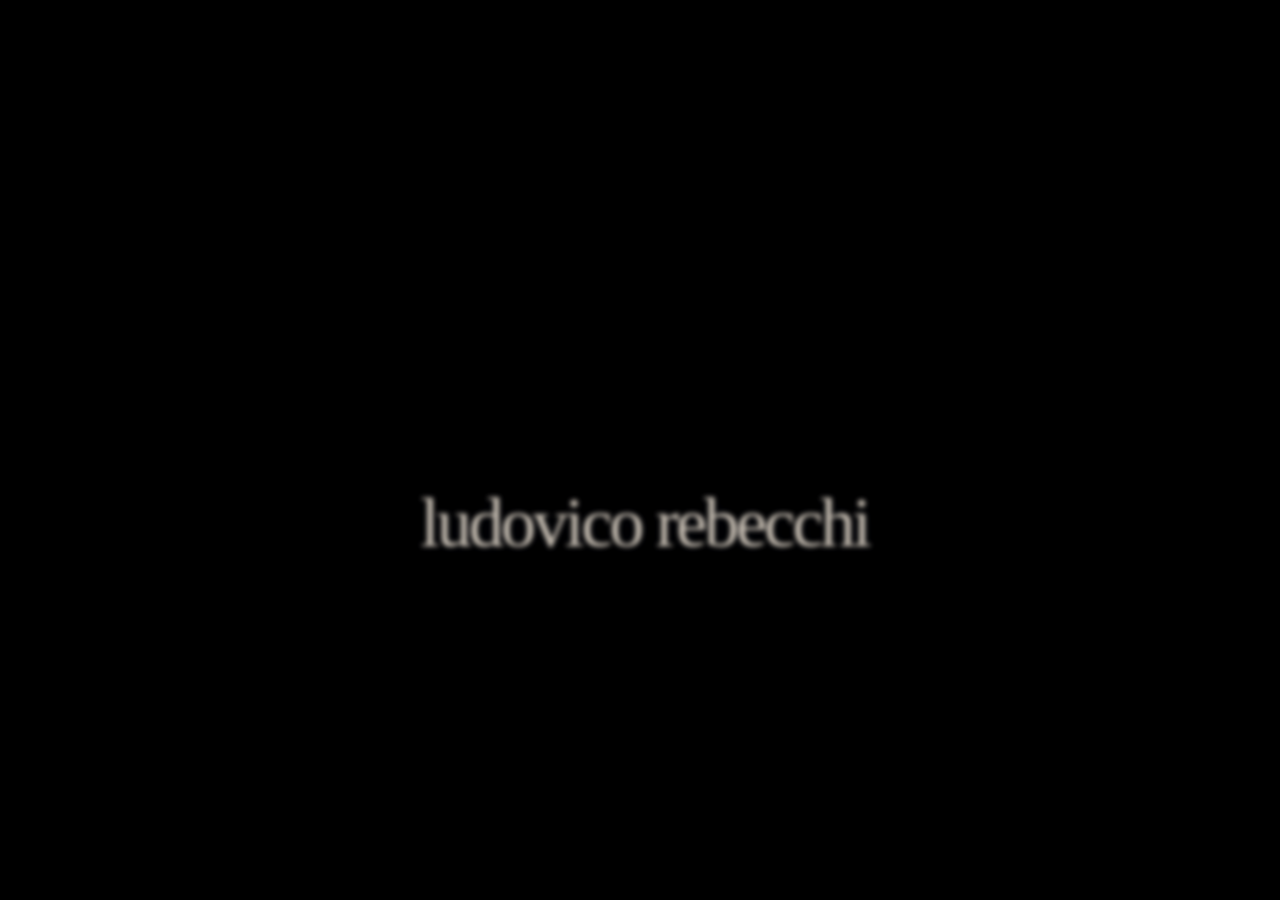
==== commit aa48ee93: "Start selected Spotify tracks after iframe is ready" ====
--- a/index.html
+++ b/index.html
@@ -11,7 +11,7 @@
 <link rel="stylesheet" href="assets/liquid-glass-carousel.css?v=hero-red-v64">
 <link rel="preload" href="assets/hero-studio-guitar-red-desktop-v9.png" as="image" media="(min-width: 700px)">
 <link rel="preload" href="assets/hero-studio-guitar-red-mobile-v9.png" as="image" media="(max-width: 699px)">
-<script src="app.bundle.js?v=quasi2-spotify-play-v7" defer></script>
+<script src="app.bundle.js?v=quasi2-spotify-play-v8" defer></script>
 </head>
 <body>
 <main class="sequence" id="sequence" aria-label="Ludovico Rebecchi, sequenza fotografica">
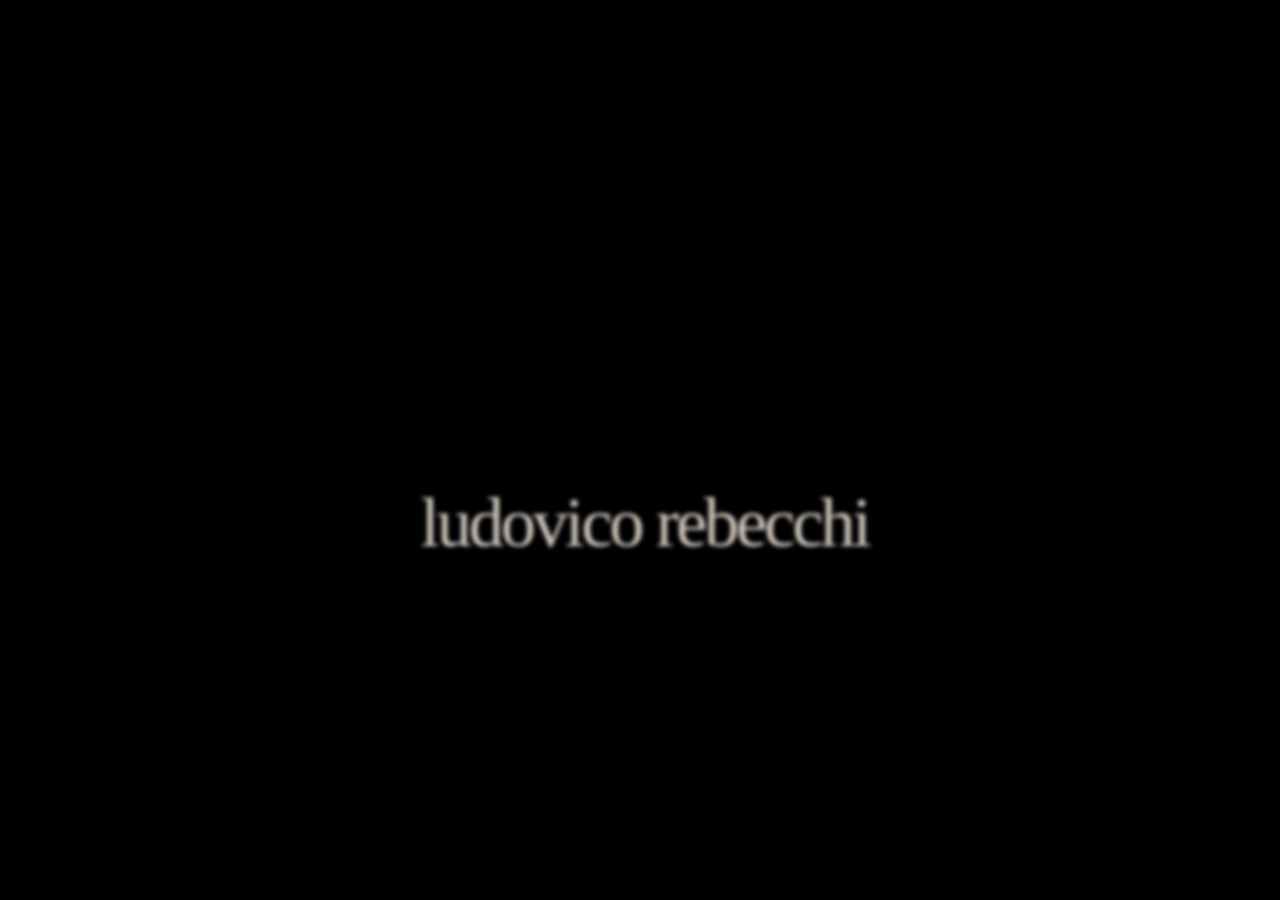
==== commit 60bda5fb: "Restore approved Spotify playback with caption spacing" ====
--- a/index.html
+++ b/index.html
@@ -11,7 +11,7 @@
 <link rel="stylesheet" href="assets/liquid-glass-carousel.css?v=hero-red-v64">
 <link rel="preload" href="assets/hero-studio-guitar-red-desktop-v9.png" as="image" media="(min-width: 700px)">
 <link rel="preload" href="assets/hero-studio-guitar-red-mobile-v9.png" as="image" media="(max-width: 699px)">
-<script src="app.bundle.js?v=quasi2-spotify-play-v8" defer></script>
+<script src="app.bundle.js?v=quasi2-spotify-play-v7" defer></script>
 </head>
 <body>
 <main class="sequence" id="sequence" aria-label="Ludovico Rebecchi, sequenza fotografica">
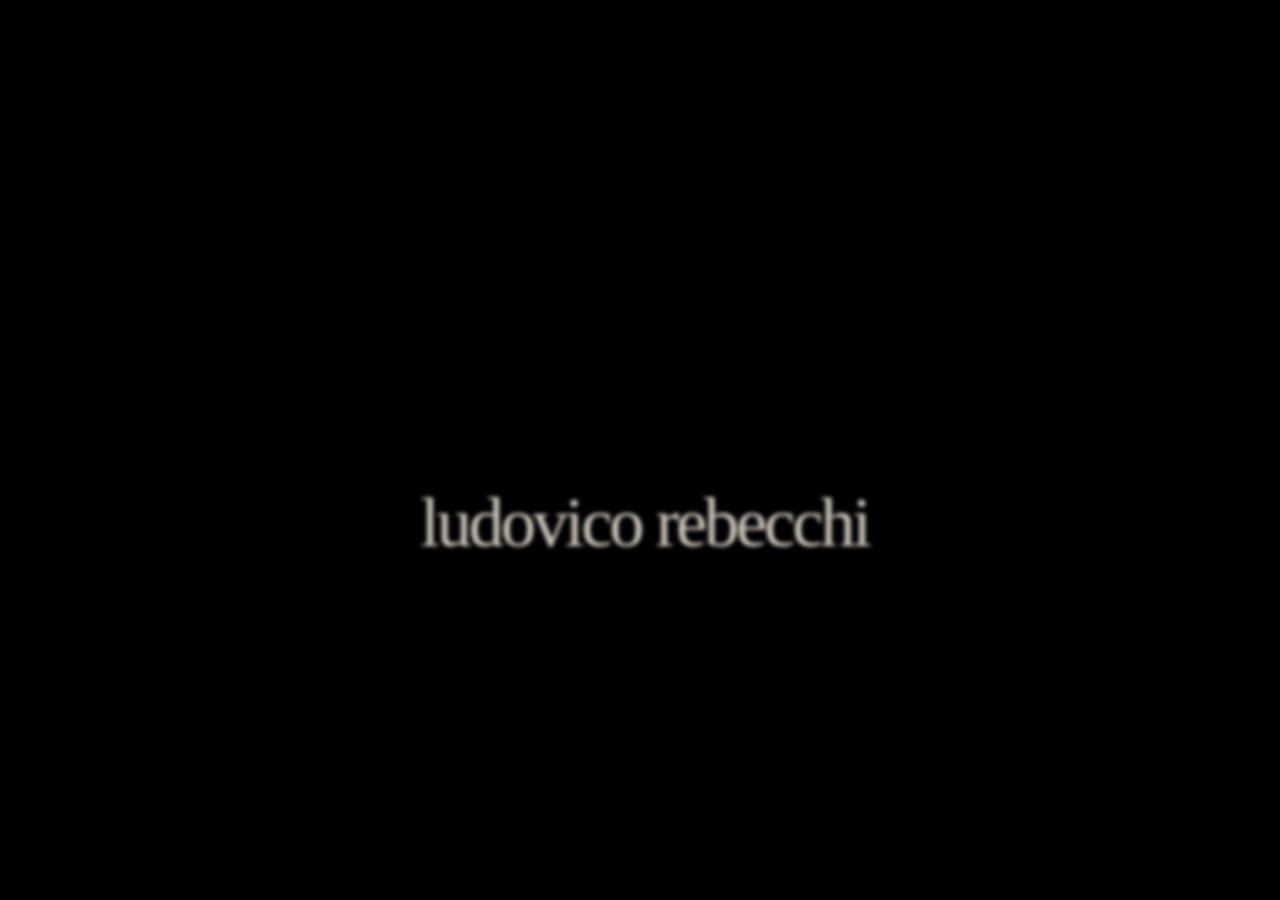
==== commit ae1a5626: "Restore approved credits player layout and keep covers available" ====
--- a/index.html
+++ b/index.html
@@ -7,11 +7,11 @@
 <meta name="description" content="Ludovico Rebecchi">
 <title>Ludovico Rebecchi</title>
 <link rel="icon" type="image/svg+xml" href="data:image/svg+xml,%3Csvg xmlns='http://www.w3.org/2000/svg' viewBox='0 0 32 32'%3E%3Cpath fill='%23250812' d='M0 0h32v32H0z'/%3E%3Ctext x='9' y='25' fill='%23e9dfd5' font-family='serif' font-size='28' font-style='italic'%3El%3C/text%3E%3C/svg%3E">
-<link rel="stylesheet" href="style.css?v=quasi2-carousel-spacing-v4">
+<link rel="stylesheet" href="style.css?v=quasi2-carousel-spacing-v7">
 <link rel="stylesheet" href="assets/liquid-glass-carousel.css?v=hero-red-v64">
 <link rel="preload" href="assets/hero-studio-guitar-red-desktop-v9.png" as="image" media="(min-width: 700px)">
 <link rel="preload" href="assets/hero-studio-guitar-red-mobile-v9.png" as="image" media="(max-width: 699px)">
-<script src="app.bundle.js?v=quasi2-spotify-play-v7" defer></script>
+<script src="app.bundle.js?v=quasi2-cover-fallback-v1" defer></script>
 </head>
 <body>
 <main class="sequence" id="sequence" aria-label="Ludovico Rebecchi, sequenza fotografica">
--- a/style.css
+++ b/style.css
@@ -1292,12 +1292,27 @@
     bottom:-7px!important;
   }
 }
-@media(max-width:700px) and (orientation:portrait) and (max-height:820px){
-  .listen-room > .listen-player-stage{top:0;}
-}
-@media(max-width:700px) and (orientation:portrait) and (min-height:821px){
-  .listen-room > .listen-player-stage{top:-48px;}
-}
 @media(min-width:701px) and (max-height:600px){
   .listen-track-rail .liquid-glass-carousel > p:not(.sr-only):not(.tabular-nums){top:-12px!important;}
 }
+
+/* If Safari cannot initialize the WebGL carousel, keep every cover usable. */
+.listen-track-rail.liquid-carousel-rail.has-cover-fallback{touch-action:pan-x;}
+.listen-cover-fallback{
+  display:flex;align-items:center;gap:clamp(16px,2vw,28px);height:100%;
+  overflow-x:auto;overscroll-behavior-x:contain;scroll-snap-type:x proximity;touch-action:pan-x;
+  padding:0 max(5%,calc(50% - 75px));scrollbar-width:none;
+  -webkit-mask-image:linear-gradient(90deg,transparent,#000 6%,#000 94%,transparent);
+  mask-image:linear-gradient(90deg,transparent,#000 6%,#000 94%,transparent);
+}
+.listen-cover-fallback::-webkit-scrollbar{display:none;}
+.listen-cover-fallback-item{
+  flex:0 0 min(150px,max(90px,34vw));display:flex;flex-direction:column;gap:8px;
+  min-width:0;align-items:center;scroll-snap-align:center;padding:0;border:0;background:none;
+  color:#eee2db;cursor:pointer;font:9px/1.2 Courier,'Courier New',monospace;
+  letter-spacing:.12em;text-align:center;
+}
+.listen-cover-fallback-item img{display:block;width:100%;aspect-ratio:1;object-fit:cover;}
+.listen-cover-fallback-item span{display:block;max-width:100%;overflow:hidden;text-overflow:ellipsis;white-space:nowrap;}
+.listen-cover-fallback-item:focus-visible{outline:1px solid #eee2db;outline-offset:5px;}
+@media(max-height:600px){.listen-cover-fallback-item{flex-basis:110px;}}
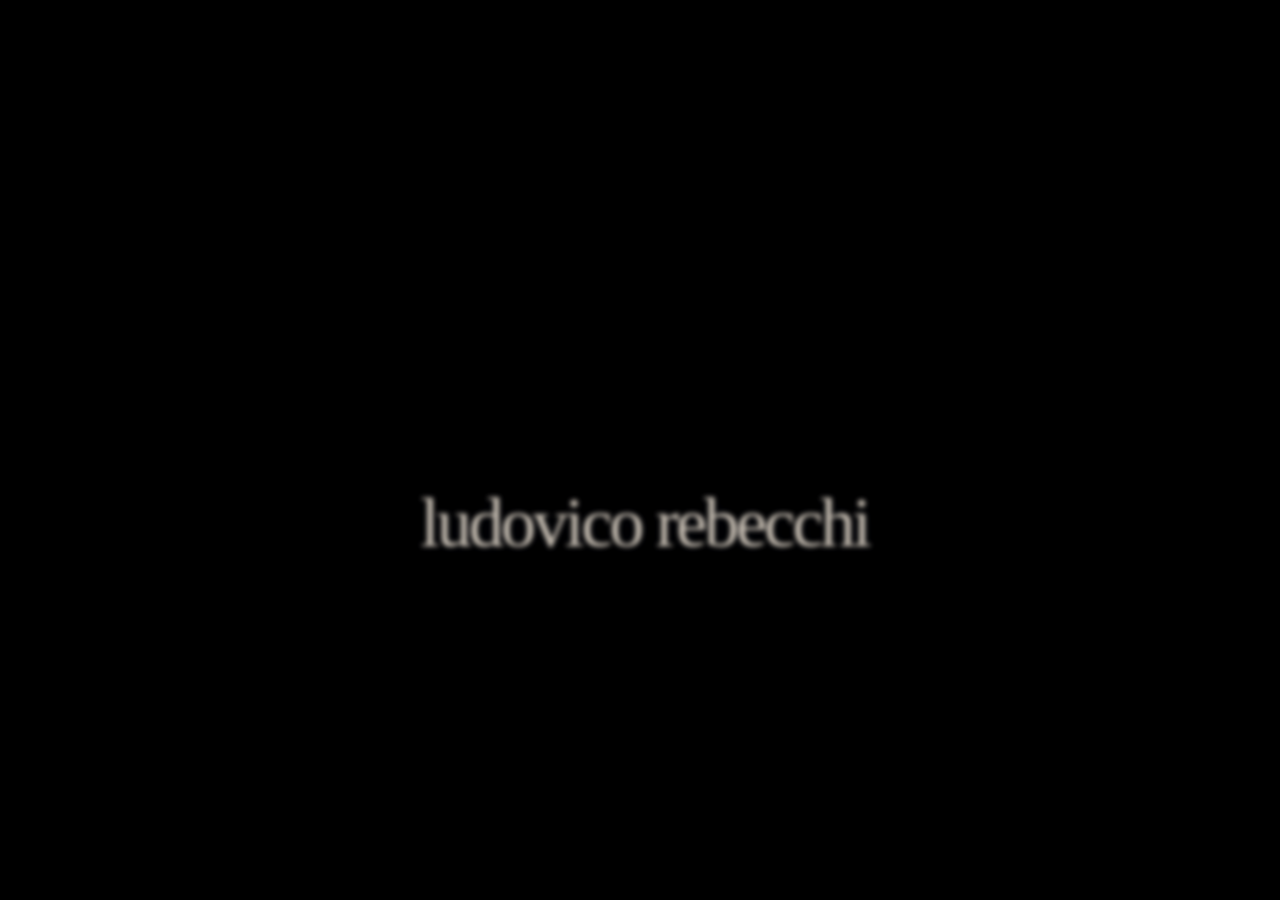
==== commit 49e1402f: "Restore second published credits player with title spacing" ====
--- a/index.html
+++ b/index.html
@@ -7,11 +7,11 @@
 <meta name="description" content="Ludovico Rebecchi">
 <title>Ludovico Rebecchi</title>
 <link rel="icon" type="image/svg+xml" href="data:image/svg+xml,%3Csvg xmlns='http://www.w3.org/2000/svg' viewBox='0 0 32 32'%3E%3Cpath fill='%23250812' d='M0 0h32v32H0z'/%3E%3Ctext x='9' y='25' fill='%23e9dfd5' font-family='serif' font-size='28' font-style='italic'%3El%3C/text%3E%3C/svg%3E">
-<link rel="stylesheet" href="style.css?v=quasi2-carousel-spacing-v7">
+<link rel="stylesheet" href="style.css?v=quasi2-carousel-titles-v1">
 <link rel="stylesheet" href="assets/liquid-glass-carousel.css?v=hero-red-v64">
 <link rel="preload" href="assets/hero-studio-guitar-red-desktop-v9.png" as="image" media="(min-width: 700px)">
 <link rel="preload" href="assets/hero-studio-guitar-red-mobile-v9.png" as="image" media="(max-width: 699px)">
-<script src="app.bundle.js?v=quasi2-cover-fallback-v1" defer></script>
+<script src="app.bundle.js?v=quasi2-spotify-play-v7" defer></script>
 </head>
 <body>
 <main class="sequence" id="sequence" aria-label="Ludovico Rebecchi, sequenza fotografica">
--- a/style.css
+++ b/style.css
@@ -1278,41 +1278,24 @@
 @media(max-width:700px), (max-height:600px){
   .listen-track-rail.liquid-carousel-rail,
   .listen-track-rail .liquid-glass-carousel{overflow:visible!important;}
-  .listen-track-rail .liquid-glass-carousel > p:not(.sr-only){
-    -webkit-text-size-adjust:none;
-    text-size-adjust:none;
-  }
   .listen-track-rail .liquid-glass-carousel > p:not(.sr-only):not(.tabular-nums){
     top:-8px!important;
     width:min(88%,300px);
     line-height:1.1;
+    -webkit-text-size-adjust:none;
+    text-size-adjust:none;
     white-space:nowrap;
   }
   .listen-track-rail .liquid-glass-carousel > p.tabular-nums{
-    bottom:-7px!important;
-  }
+    bottom:-3px!important;
+  }
+}
+@media(max-width:700px) and (orientation:portrait) and (max-height:820px){
+  .listen-room > .listen-player-stage{top:0;}
+}
+@media(max-width:700px) and (orientation:portrait) and (min-height:821px){
+  .listen-room > .listen-player-stage{top:-48px;}
 }
 @media(min-width:701px) and (max-height:600px){
   .listen-track-rail .liquid-glass-carousel > p:not(.sr-only):not(.tabular-nums){top:-12px!important;}
 }
-
-/* If Safari cannot initialize the WebGL carousel, keep every cover usable. */
-.listen-track-rail.liquid-carousel-rail.has-cover-fallback{touch-action:pan-x;}
-.listen-cover-fallback{
-  display:flex;align-items:center;gap:clamp(16px,2vw,28px);height:100%;
-  overflow-x:auto;overscroll-behavior-x:contain;scroll-snap-type:x proximity;touch-action:pan-x;
-  padding:0 max(5%,calc(50% - 75px));scrollbar-width:none;
-  -webkit-mask-image:linear-gradient(90deg,transparent,#000 6%,#000 94%,transparent);
-  mask-image:linear-gradient(90deg,transparent,#000 6%,#000 94%,transparent);
-}
-.listen-cover-fallback::-webkit-scrollbar{display:none;}
-.listen-cover-fallback-item{
-  flex:0 0 min(150px,max(90px,34vw));display:flex;flex-direction:column;gap:8px;
-  min-width:0;align-items:center;scroll-snap-align:center;padding:0;border:0;background:none;
-  color:#eee2db;cursor:pointer;font:9px/1.2 Courier,'Courier New',monospace;
-  letter-spacing:.12em;text-align:center;
-}
-.listen-cover-fallback-item img{display:block;width:100%;aspect-ratio:1;object-fit:cover;}
-.listen-cover-fallback-item span{display:block;max-width:100%;overflow:hidden;text-overflow:ellipsis;white-space:nowrap;}
-.listen-cover-fallback-item:focus-visible{outline:1px solid #eee2db;outline-offset:5px;}
-@media(max-height:600px){.listen-cover-fallback-item{flex-basis:110px;}}
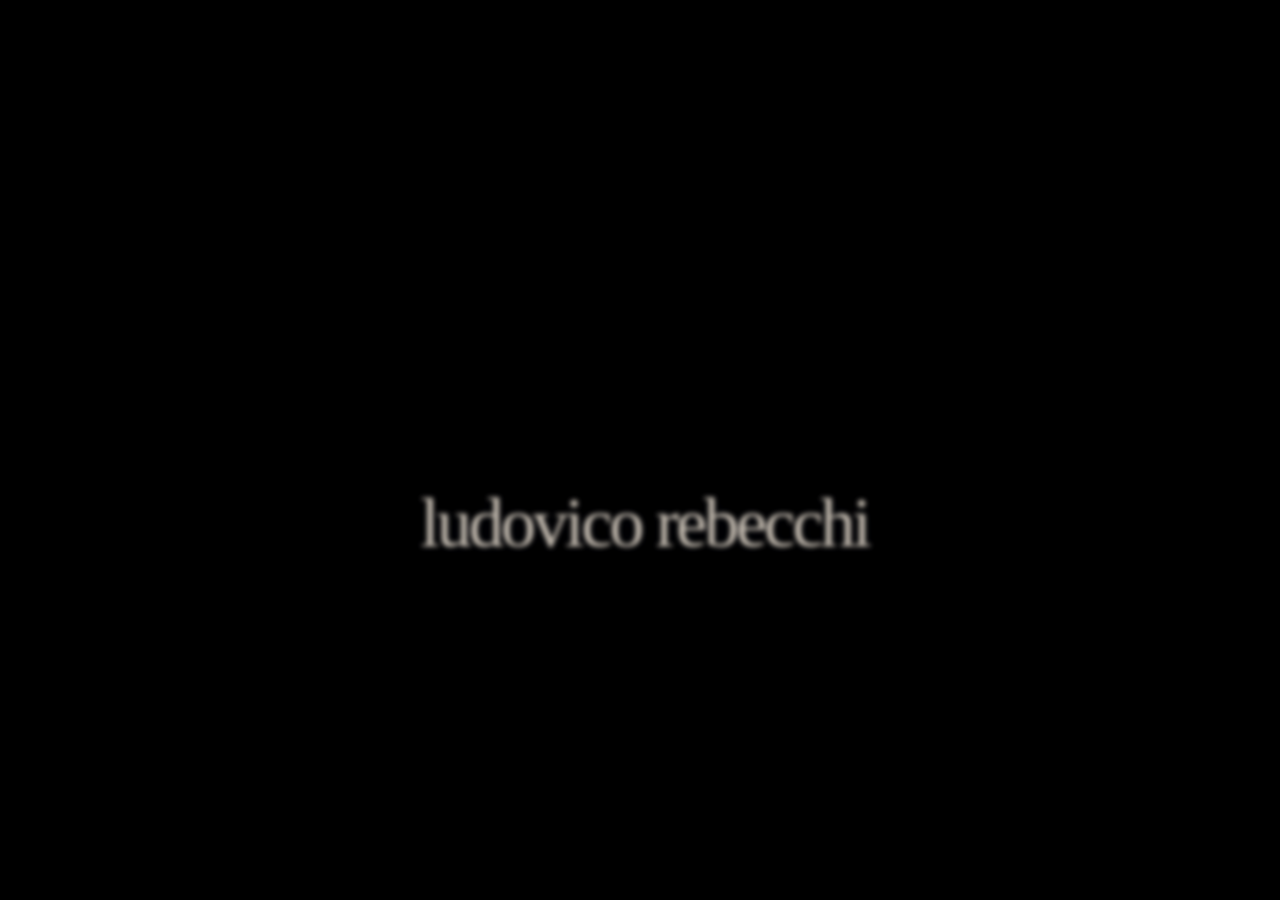
==== commit e78a83f9: "Play selected Spotify covers on first tap after embed load" ====
--- a/index.html
+++ b/index.html
@@ -11,7 +11,7 @@
 <link rel="stylesheet" href="assets/liquid-glass-carousel.css?v=hero-red-v64">
 <link rel="preload" href="assets/hero-studio-guitar-red-desktop-v9.png" as="image" media="(min-width: 700px)">
 <link rel="preload" href="assets/hero-studio-guitar-red-mobile-v9.png" as="image" media="(max-width: 699px)">
-<script src="app.bundle.js?v=quasi2-spotify-play-v7" defer></script>
+<script src="app.bundle.js?v=quasi2-spotify-play-v8" defer></script>
 </head>
 <body>
 <main class="sequence" id="sequence" aria-label="Ludovico Rebecchi, sequenza fotografica">
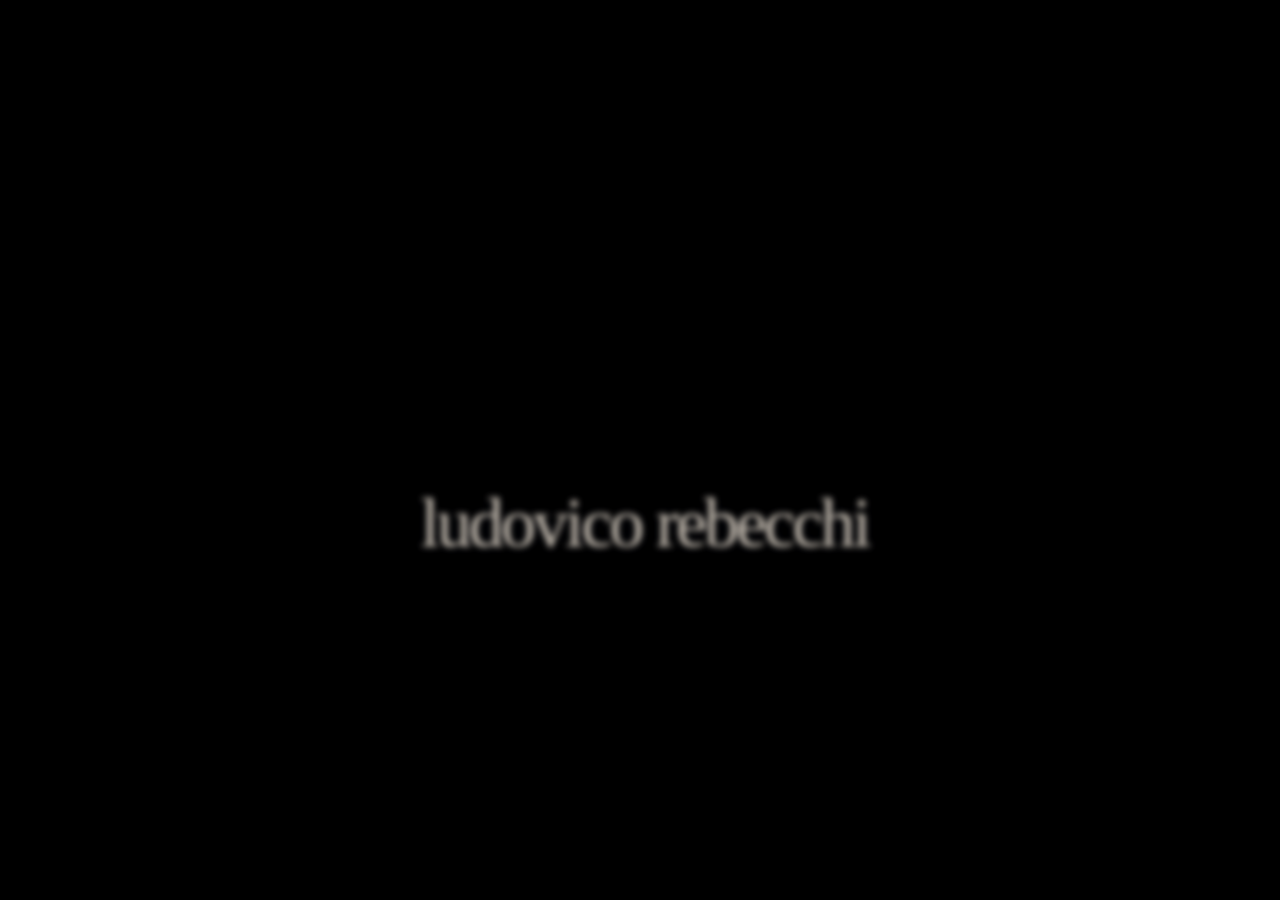
==== commit 257079c4: "Restore pre-iPhone troubleshooting website version" ====
--- a/index.html
+++ b/index.html
@@ -11,7 +11,7 @@
 <link rel="stylesheet" href="assets/liquid-glass-carousel.css?v=hero-red-v64">
 <link rel="preload" href="assets/hero-studio-guitar-red-desktop-v9.png" as="image" media="(min-width: 700px)">
 <link rel="preload" href="assets/hero-studio-guitar-red-mobile-v9.png" as="image" media="(max-width: 699px)">
-<script src="app.bundle.js?v=quasi2-spotify-play-v8" defer></script>
+<script src="app.bundle.js?v=quasi2-spotify-play-v7" defer></script>
 </head>
 <body>
 <main class="sequence" id="sequence" aria-label="Ludovico Rebecchi, sequenza fotografica">
